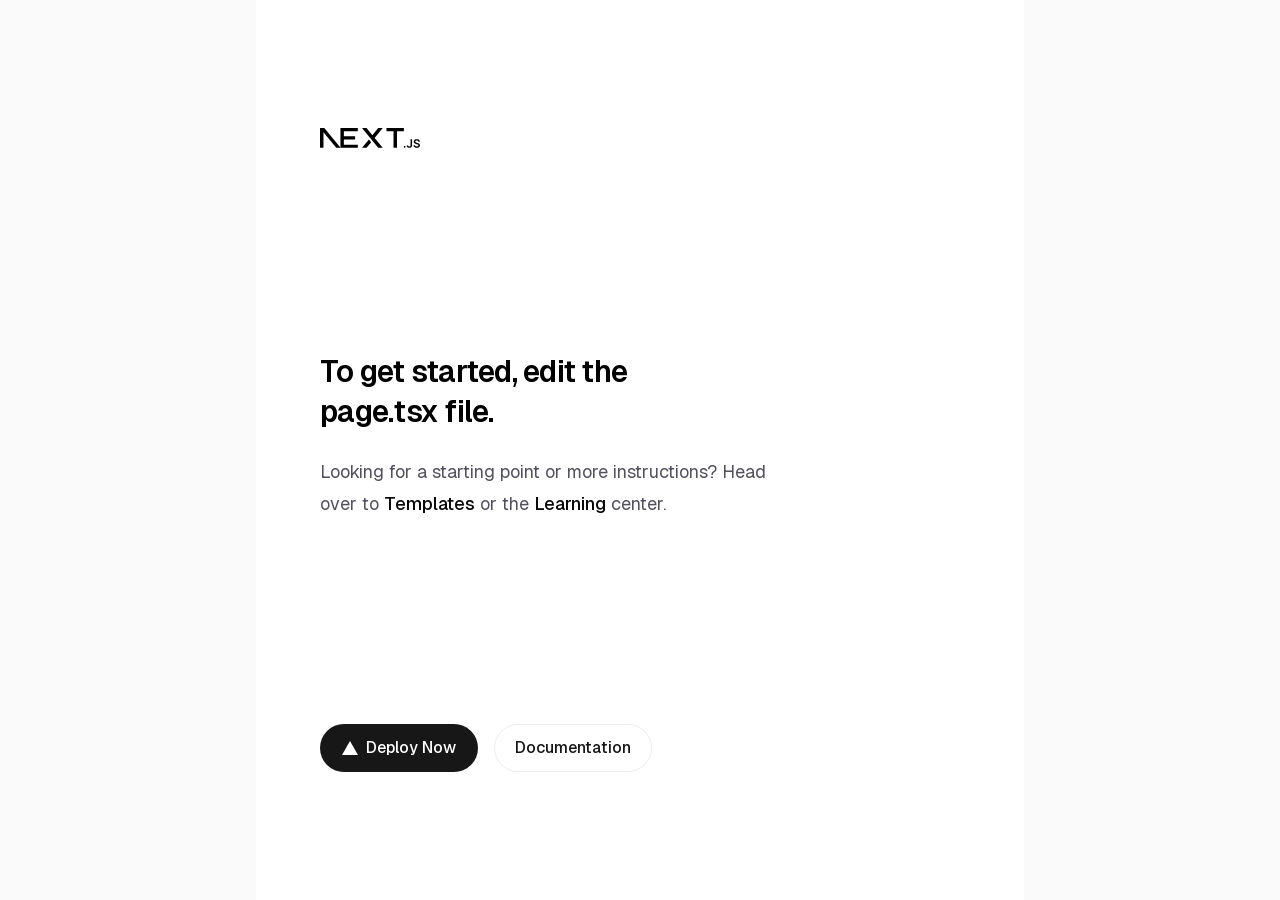
==== index.html @ 9a717e85 "initial commit" ====
<!DOCTYPE html><html lang="en" class="geist_a71539c9-module__T19VSG__variable geist_mono_8d43a2aa-module__8Li5zG__variable h-full antialiased"><head><meta charSet="utf-8"/><meta name="viewport" content="width=device-width, initial-scale=1"/><link rel="preload" href="/_next/static/media/797e433ab948586e-s.p.0.q-h669a_dqa.woff2" as="font" crossorigin="" type="font/woff2"/><link rel="preload" href="/_next/static/media/caa3a2e1cccd8315-s.p.16t1db8_9y2o~.woff2" as="font" crossorigin="" type="font/woff2"/><link rel="preload" as="image" href="/next.svg"/><link rel="stylesheet" href="/_next/static/chunks/0tuinfjbq9_8k.css" data-precedence="next"/><link rel="preload" as="script" fetchPriority="low" href="/_next/static/chunks/07qsjcelotpz8.js"/><script src="/_next/static/chunks/0camot511gpeb.js" async=""></script><script src="/_next/static/chunks/04a3tp7f_r.ow.js" async=""></script><script src="/_next/static/chunks/turbopack-0q1jw46a0~4~p.js" async=""></script><script src="/_next/static/chunks/02vbxvn2t~4_m.js" async=""></script><script src="/_next/static/chunks/0eilkfw7cb9hs.js" async=""></script><script src="/_next/static/chunks/0trkx97_bopdt.js" async=""></script><meta name="next-size-adjust" content=""/><title>Create Next App</title><meta name="description" content="Generated by create next app"/><link rel="icon" href="/favicon.ico?favicon.0x3dzn~oxb6tn.ico" sizes="256x256" type="image/x-icon"/><script src="/_next/static/chunks/03~yq9q893hmn.js" noModule=""></script></head><body class="min-h-full flex flex-col"><div hidden=""><!--$--><!--/$--></div><div class="flex flex-col flex-1 items-center justify-center bg-zinc-50 font-sans dark:bg-black"><main class="flex flex-1 w-full max-w-3xl flex-col items-center justify-between py-32 px-16 bg-white dark:bg-black sm:items-start"><img alt="Next.js logo" width="100" height="20" decoding="async" data-nimg="1" class="dark:invert" style="color:transparent" src="/next.svg"/><div class="flex flex-col items-center gap-6 text-center sm:items-start sm:text-left"><h1 class="max-w-xs text-3xl font-semibold leading-10 tracking-tight text-black dark:text-zinc-50">To get started, edit the page.tsx file.</h1><p class="max-w-md text-lg leading-8 text-zinc-600 dark:text-zinc-400">Looking for a starting point or more instructions? Head over to<!-- --> <a href="https://vercel.com/templates?framework=next.js&amp;utm_source=create-next-app&amp;utm_medium=appdir-template-tw&amp;utm_campaign=create-next-app" class="font-medium text-zinc-950 dark:text-zinc-50">Templates</a> <!-- -->or the<!-- --> <a href="https://nextjs.org/learn?utm_source=create-next-app&amp;utm_medium=appdir-template-tw&amp;utm_campaign=create-next-app" class="font-medium text-zinc-950 dark:text-zinc-50">Learning</a> <!-- -->center.</p></div><div class="flex flex-col gap-4 text-base font-medium sm:flex-row"><a class="flex h-12 w-full items-center justify-center gap-2 rounded-full bg-foreground px-5 text-background transition-colors hover:bg-[#383838] dark:hover:bg-[#ccc] md:w-[158px]" href="https://vercel.com/new?utm_source=create-next-app&amp;utm_medium=appdir-template-tw&amp;utm_campaign=create-next-app" target="_blank" rel="noopener noreferrer"><img alt="Vercel logomark" loading="lazy" width="16" height="16" decoding="async" data-nimg="1" class="dark:invert" style="color:transparent" src="/vercel.svg"/>Deploy Now</a><a class="flex h-12 w-full items-center justify-center rounded-full border border-solid border-black/[.08] px-5 transition-colors hover:border-transparent hover:bg-black/[.04] dark:border-white/[.145] dark:hover:bg-[#1a1a1a] md:w-[158px]" href="https://nextjs.org/docs?utm_source=create-next-app&amp;utm_medium=appdir-template-tw&amp;utm_campaign=create-next-app" target="_blank" rel="noopener noreferrer">Documentation</a></div></main></div><!--$--><!--/$--><script src="/_next/static/chunks/07qsjcelotpz8.js" id="_R_" async=""></script><script>(self.__next_f=self.__next_f||[]).push([0])</script><script>self.__next_f.push([1,"1:\"$Sreact.fragment\"\n2:I[52171,[\"/_next/static/chunks/02vbxvn2t~4_m.js\",\"/_next/static/chunks/0eilkfw7cb9hs.js\"],\"default\"]\n3:I[94079,[\"/_next/static/chunks/02vbxvn2t~4_m.js\",\"/_next/static/chunks/0eilkfw7cb9hs.js\"],\"default\"]\n4:I[94330,[\"/_next/static/chunks/02vbxvn2t~4_m.js\",\"/_next/static/chunks/0eilkfw7cb9hs.js\",\"/_next/static/chunks/0trkx97_bopdt.js\"],\"Image\"]\n8:I[15207,[\"/_next/static/chunks/02vbxvn2t~4_m.js\",\"/_next/static/chunks/0eilkfw7cb9hs.js\"],\"default\",1]\n:HL[\"/_next/static/chunks/0tuinfjbq9_8k.css\",\"style\"]\n:HL[\"/_next/static/media/797e433ab948586e-s.p.0.q-h669a_dqa.woff2\",\"font\",{\"crossOrigin\":\"\",\"type\":\"font/woff2\"}]\n:HL[\"/_next/static/media/caa3a2e1cccd8315-s.p.16t1db8_9y2o~.woff2\",\"font\",{\"crossOrigin\":\"\",\"type\":\"font/woff2\"}]\n"])</script><script>self.__next_f.push([1,"0:{\"P\":null,\"c\":[\"\",\"\"],\"q\":\"\",\"i\":false,\"f\":[[[\"\",{\"children\":[\"__PAGE__\",{}]},\"$undefined\",\"$undefined\",16],[[\"$\",\"$1\",\"c\",{\"children\":[[[\"$\",\"link\",\"0\",{\"rel\":\"stylesheet\",\"href\":\"/_next/static/chunks/0tuinfjbq9_8k.css\",\"precedence\":\"next\",\"crossOrigin\":\"$undefined\",\"nonce\":\"$undefined\"}],[\"$\",\"script\",\"script-0\",{\"src\":\"/_next/static/chunks/02vbxvn2t~4_m.js\",\"async\":true,\"nonce\":\"$undefined\"}],[\"$\",\"script\",\"script-1\",{\"src\":\"/_next/static/chunks/0eilkfw7cb9hs.js\",\"async\":true,\"nonce\":\"$undefined\"}]],[\"$\",\"html\",null,{\"lang\":\"en\",\"className\":\"geist_a71539c9-module__T19VSG__variable geist_mono_8d43a2aa-module__8Li5zG__variable h-full antialiased\",\"children\":[\"$\",\"body\",null,{\"className\":\"min-h-full flex flex-col\",\"children\":[\"$\",\"$L2\",null,{\"parallelRouterKey\":\"children\",\"error\":\"$undefined\",\"errorStyles\":\"$undefined\",\"errorScripts\":\"$undefined\",\"template\":[\"$\",\"$L3\",null,{}],\"templateStyles\":\"$undefined\",\"templateScripts\":\"$undefined\",\"notFound\":[[[\"$\",\"title\",null,{\"children\":\"404: This page could not be found.\"}],[\"$\",\"div\",null,{\"style\":{\"fontFamily\":\"system-ui,\\\"Segoe UI\\\",Roboto,Helvetica,Arial,sans-serif,\\\"Apple Color Emoji\\\",\\\"Segoe UI Emoji\\\"\",\"height\":\"100vh\",\"textAlign\":\"center\",\"display\":\"flex\",\"flexDirection\":\"column\",\"alignItems\":\"center\",\"justifyContent\":\"center\"},\"children\":[\"$\",\"div\",null,{\"children\":[[\"$\",\"style\",null,{\"dangerouslySetInnerHTML\":{\"__html\":\"body{color:#000;background:#fff;margin:0}.next-error-h1{border-right:1px solid rgba(0,0,0,.3)}@media (prefers-color-scheme:dark){body{color:#fff;background:#000}.next-error-h1{border-right:1px solid rgba(255,255,255,.3)}}\"}}],[\"$\",\"h1\",null,{\"className\":\"next-error-h1\",\"style\":{\"display\":\"inline-block\",\"margin\":\"0 20px 0 0\",\"padding\":\"0 23px 0 0\",\"fontSize\":24,\"fontWeight\":500,\"verticalAlign\":\"top\",\"lineHeight\":\"49px\"},\"children\":404}],[\"$\",\"div\",null,{\"style\":{\"display\":\"inline-block\"},\"children\":[\"$\",\"h2\",null,{\"style\":{\"fontSize\":14,\"fontWeight\":400,\"lineHeight\":\"49px\",\"margin\":0},\"children\":\"This page could not be found.\"}]}]]}]}]],[]],\"forbidden\":\"$undefined\",\"unauthorized\":\"$undefined\"}]}]}]]}],{\"children\":[[\"$\",\"$1\",\"c\",{\"children\":[[\"$\",\"div\",null,{\"className\":\"flex flex-col flex-1 items-center justify-center bg-zinc-50 font-sans dark:bg-black\",\"children\":[\"$\",\"main\",null,{\"className\":\"flex flex-1 w-full max-w-3xl flex-col items-center justify-between py-32 px-16 bg-white dark:bg-black sm:items-start\",\"children\":[[\"$\",\"$L4\",null,{\"className\":\"dark:invert\",\"src\":\"/next.svg\",\"alt\":\"Next.js logo\",\"width\":100,\"height\":20,\"priority\":true}],[\"$\",\"div\",null,{\"className\":\"flex flex-col items-center gap-6 text-center sm:items-start sm:text-left\",\"children\":[[\"$\",\"h1\",null,{\"className\":\"max-w-xs text-3xl font-semibold leading-10 tracking-tight text-black dark:text-zinc-50\",\"children\":\"To get started, edit the page.tsx file.\"}],[\"$\",\"p\",null,{\"className\":\"max-w-md text-lg leading-8 text-zinc-600 dark:text-zinc-400\",\"children\":[\"Looking for a starting point or more instructions? Head over to\",\" \",[\"$\",\"a\",null,{\"href\":\"https://vercel.com/templates?framework=next.js\u0026utm_source=create-next-app\u0026utm_medium=appdir-template-tw\u0026utm_campaign=create-next-app\",\"className\":\"font-medium text-zinc-950 dark:text-zinc-50\",\"children\":\"Templates\"}],\" \",\"or the\",\" \",[\"$\",\"a\",null,{\"href\":\"https://nextjs.org/learn?utm_source=create-next-app\u0026utm_medium=appdir-template-tw\u0026utm_campaign=create-next-app\",\"className\":\"font-medium text-zinc-950 dark:text-zinc-50\",\"children\":\"Learning\"}],\" \",\"center.\"]}]]}],[\"$\",\"div\",null,{\"className\":\"flex flex-col gap-4 text-base font-medium sm:flex-row\",\"children\":[[\"$\",\"a\",null,{\"className\":\"flex h-12 w-full items-center justify-center gap-2 rounded-full bg-foreground px-5 text-background transition-colors hover:bg-[#383838] dark:hover:bg-[#ccc] md:w-[158px]\",\"href\":\"https://vercel.com/new?utm_source=create-next-app\u0026utm_medium=appdir-template-tw\u0026utm_campaign=create-next-app\",\"target\":\"_blank\",\"rel\":\"noopener noreferrer\",\"children\":[[\"$\",\"$L4\",null,{\"className\":\"dark:invert\",\"src\":\"/vercel.svg\",\"alt\":\"Vercel logomark\",\"width\":16,\"height\":16}],\"Deploy Now\"]}],[\"$\",\"a\",null,{\"className\":\"flex h-12 w-full items-center justify-center rounded-full border border-solid border-black/[.08] px-5 transition-colors hover:border-transparent hover:bg-black/[.04] dark:border-white/[.145] dark:hover:bg-[#1a1a1a] md:w-[158px]\",\"href\":\"https://nextjs.org/docs?utm_source=create-next-app\u0026utm_medium=appdir-template-tw\u0026utm_campaign=create-next-app\",\"target\":\"_blank\",\"rel\":\"noopener noreferrer\",\"children\":\"Documentation\"}]]}]]}]}],[\"$L5\"],\"$L6\"]}],{},null,false,null]},null,false,null],\"$L7\",false]],\"m\":\"$undefined\",\"G\":[\"$8\",[\"$L9\"]],\"S\":true,\"h\":null,\"s\":\"$undefined\",\"l\":\"$undefined\",\"p\":\"$undefined\",\"d\":\"$undefined\",\"b\":\"wrKNnrdoHzdpOJZlGRaJ3\"}\n"])</script><script>self.__next_f.push([1,"a:I[82682,[\"/_next/static/chunks/02vbxvn2t~4_m.js\",\"/_next/static/chunks/0eilkfw7cb9hs.js\"],\"OutletBoundary\"]\nb:\"$Sreact.suspense\"\nd:I[82682,[\"/_next/static/chunks/02vbxvn2t~4_m.js\",\"/_next/static/chunks/0eilkfw7cb9hs.js\"],\"ViewportBoundary\"]\nf:I[82682,[\"/_next/static/chunks/02vbxvn2t~4_m.js\",\"/_next/static/chunks/0eilkfw7cb9hs.js\"],\"MetadataBoundary\"]\n5:[\"$\",\"script\",\"script-0\",{\"src\":\"/_next/static/chunks/0trkx97_bopdt.js\",\"async\":true,\"nonce\":\"$undefined\"}]\n6:[\"$\",\"$La\",null,{\"children\":[\"$\",\"$b\",null,{\"name\":\"Next.MetadataOutlet\",\"children\":\"$@c\"}]}]\n7:[\"$\",\"$1\",\"h\",{\"children\":[null,[\"$\",\"$Ld\",null,{\"children\":\"$Le\"}],[\"$\",\"div\",null,{\"hidden\":true,\"children\":[\"$\",\"$Lf\",null,{\"children\":[\"$\",\"$b\",null,{\"name\":\"Next.Metadata\",\"children\":\"$L10\"}]}]}],[\"$\",\"meta\",null,{\"name\":\"next-size-adjust\",\"content\":\"\"}]]}]\n9:[\"$\",\"link\",\"0\",{\"rel\":\"stylesheet\",\"href\":\"/_next/static/chunks/0tuinfjbq9_8k.css\",\"precedence\":\"next\",\"crossOrigin\":\"$undefined\",\"nonce\":\"$undefined\"}]\n"])</script><script>self.__next_f.push([1,"e:[[\"$\",\"meta\",\"0\",{\"charSet\":\"utf-8\"}],[\"$\",\"meta\",\"1\",{\"name\":\"viewport\",\"content\":\"width=device-width, initial-scale=1\"}]]\n"])</script><script>self.__next_f.push([1,"11:I[26424,[\"/_next/static/chunks/02vbxvn2t~4_m.js\",\"/_next/static/chunks/0eilkfw7cb9hs.js\"],\"IconMark\"]\nc:null\n10:[[\"$\",\"title\",\"0\",{\"children\":\"Create Next App\"}],[\"$\",\"meta\",\"1\",{\"name\":\"description\",\"content\":\"Generated by create next app\"}],[\"$\",\"link\",\"2\",{\"rel\":\"icon\",\"href\":\"/favicon.ico?favicon.0x3dzn~oxb6tn.ico\",\"sizes\":\"256x256\",\"type\":\"image/x-icon\"}],[\"$\",\"$L11\",\"3\",{}]]\n"])</script></body></html>
---- _next/static/chunks/0tuinfjbq9_8k.css ----
@font-face{font-family:Geist;font-style:normal;font-weight:100 900;font-display:swap;src:url(../media/8a480f0b521d4e75-s.06d3mdzz5bre_.woff2)format("woff2");unicode-range:U+301,U+400-45F,U+490-491,U+4B0-4B1,U+2116}@font-face{font-family:Geist;font-style:normal;font-weight:100 900;font-display:swap;src:url(../media/7178b3e590c64307-s.11.cyxs5p-0z~.woff2)format("woff2");unicode-range:U+100-2BA,U+2BD-2C5,U+2C7-2CC,U+2CE-2D7,U+2DD-2FF,U+304,U+308,U+329,U+1D00-1DBF,U+1E00-1E9F,U+1EF2-1EFF,U+2020,U+20A0-20AB,U+20AD-20C0,U+2113,U+2C60-2C7F,U+A720-A7FF}@font-face{font-family:Geist;font-style:normal;font-weight:100 900;font-display:swap;src:url(../media/caa3a2e1cccd8315-s.p.16t1db8_9y2o~.woff2)format("woff2");unicode-range:U+??,U+131,U+152-153,U+2BB-2BC,U+2C6,U+2DA,U+2DC,U+304,U+308,U+329,U+2000-206F,U+20AC,U+2122,U+2191,U+2193,U+2212,U+2215,U+FEFF,U+FFFD}@font-face{font-family:Geist Fallback;src:local(Arial);ascent-override:95.94%;descent-override:28.16%;line-gap-override:0.0%;size-adjust:104.76%}.geist_a71539c9-module__T19VSG__className{font-family:Geist,Geist Fallback;font-style:normal}.geist_a71539c9-module__T19VSG__variable{--font-geist-sans:"Geist", "Geist Fallback"}
@font-face{font-family:Geist Mono;font-style:normal;font-weight:100 900;font-display:swap;src:url(../media/4fa387ec64143e14-s.0q3udbd2bu5yp.woff2)format("woff2");unicode-range:U+301,U+400-45F,U+490-491,U+4B0-4B1,U+2116}@font-face{font-family:Geist Mono;font-style:normal;font-weight:100 900;font-display:swap;src:url(../media/bbc41e54d2fcbd21-s.0gw~uztddq1df.woff2)format("woff2");unicode-range:U+100-2BA,U+2BD-2C5,U+2C7-2CC,U+2CE-2D7,U+2DD-2FF,U+304,U+308,U+329,U+1D00-1DBF,U+1E00-1E9F,U+1EF2-1EFF,U+2020,U+20A0-20AB,U+20AD-20C0,U+2113,U+2C60-2C7F,U+A720-A7FF}@font-face{font-family:Geist Mono;font-style:normal;font-weight:100 900;font-display:swap;src:url(../media/797e433ab948586e-s.p.0.q-h669a_dqa.woff2)format("woff2");unicode-range:U+??,U+131,U+152-153,U+2BB-2BC,U+2C6,U+2DA,U+2DC,U+304,U+308,U+329,U+2000-206F,U+20AC,U+2122,U+2191,U+2193,U+2212,U+2215,U+FEFF,U+FFFD}@font-face{font-family:Geist Mono Fallback;src:local(Arial);ascent-override:74.67%;descent-override:21.92%;line-gap-override:0.0%;size-adjust:134.59%}.geist_mono_8d43a2aa-module__8Li5zG__className{font-family:Geist Mono,Geist Mono Fallback;font-style:normal}.geist_mono_8d43a2aa-module__8Li5zG__variable{--font-geist-mono:"Geist Mono", "Geist Mono Fallback"}
@layer properties{@supports (((-webkit-hyphens:none)) and (not (margin-trim:inline))) or ((-moz-orient:inline) and (not (color:rgb(from red r g b)))){*,:before,:after,::backdrop{--tw-space-y-reverse:0;--tw-border-style:solid;--tw-leading:initial;--tw-font-weight:initial;--tw-tracking:initial;--tw-blur:initial;--tw-brightness:initial;--tw-contrast:initial;--tw-grayscale:initial;--tw-hue-rotate:initial;--tw-invert:initial;--tw-opacity:initial;--tw-saturate:initial;--tw-sepia:initial;--tw-drop-shadow:initial;--tw-drop-shadow-color:initial;--tw-drop-shadow-alpha:100%;--tw-drop-shadow-size:initial}}}@layer theme{:root,:host{--color-red-200:#ffcaca;--color-red-800:#9f0712;--color-red-900:#82181a;--color-yellow-200:#fff085;--color-yellow-800:#874b00;--color-yellow-900:#733e0a;--color-zinc-50:#fafafa;--color-zinc-100:#f4f4f5;--color-zinc-200:#e4e4e7;--color-zinc-300:#d4d4d8;--color-zinc-400:#9f9fa9;--color-zinc-600:#52525c;--color-zinc-800:#27272a;--color-zinc-900:#18181b;--color-zinc-950:#09090b;--color-black:#000;--color-white:#fff;--spacing:.25rem;--container-xs:20rem;--container-md:28rem;--container-3xl:48rem;--container-6xl:72rem;--text-xs:.75rem;--text-xs--line-height:calc(1 / .75);--text-sm:.875rem;--text-sm--line-height:calc(1.25 / .875);--text-base:1rem;--text-base--line-height:calc(1.5 / 1);--text-lg:1.125rem;--text-lg--line-height:calc(1.75 / 1.125);--text-xl:1.25rem;--text-xl--line-height:calc(1.75 / 1.25);--text-2xl:1.5rem;--text-2xl--line-height:calc(2 / 1.5);--text-3xl:1.875rem;--text-3xl--line-height:calc(2.25 / 1.875);--font-weight-normal:400;--font-weight-medium:500;--font-weight-semibold:600;--tracking-tight:-.025em;--radius-lg:.5rem;--radius-xl:.75rem;--default-transition-duration:.15s;--default-transition-timing-function:cubic-bezier(.4, 0, .2, 1);--default-font-family:var(--font-geist-sans);--default-mono-font-family:var(--font-geist-mono)}@supports (color:lab(0% 0 0)){:root,:host{--color-red-200:lab(86.017% 19.8815 7.75869);--color-red-800:lab(33.7174% 55.8993 41.0293);--color-red-900:lab(28.5139% 44.5539 29.0463);--color-yellow-200:lab(94.3433% -5.00426 52.9663);--color-yellow-800:lab(38.7484% 23.5833 51.4916);--color-yellow-900:lab(32.3865% 21.1274 38.5958);--color-zinc-50:lab(98.26% 0 0);--color-zinc-100:lab(96.1634% .0993013 -.364029);--color-zinc-200:lab(90.6853% .399202 -1.45452);--color-zinc-300:lab(84.9837% .601262 -2.17985);--color-zinc-400:lab(65.6464% 1.53494 -5.42429);--color-zinc-600:lab(35.1166% 1.7821 -6.1173);--color-zinc-800:lab(15.7305% .613749 -2.16959);--color-zinc-900:lab(8.30603% .618212 -2.16573);--color-zinc-950:lab(2.51107% .242703 -.886115)}}}@layer base{*,:after,:before,::backdrop{box-sizing:border-box;border:0 solid;margin:0;padding:0}::file-selector-button{box-sizing:border-box;border:0 solid;margin:0;padding:0}html,:host{-webkit-text-size-adjust:100%;tab-size:4;line-height:1.5;font-family:var(--default-font-family,ui-sans-serif, system-ui, sans-serif, "Apple Color Emoji", "Segoe UI Emoji", "Segoe UI Symbol", "Noto Color Emoji");font-feature-settings:var(--default-font-feature-settings,normal);font-variation-settings:var(--default-font-variation-settings,normal);-webkit-tap-highlight-color:transparent}hr{height:0;color:inherit;border-top-width:1px}abbr:where([title]){-webkit-text-decoration:underline dotted;text-decoration:underline dotted}h1,h2,h3,h4,h5,h6{font-size:inherit;font-weight:inherit}a{color:inherit;-webkit-text-decoration:inherit;-webkit-text-decoration:inherit;-webkit-text-decoration:inherit;-webkit-text-decoration:inherit;text-decoration:inherit}b,strong{font-weight:bolder}code,kbd,samp,pre{font-family:var(--default-mono-font-family,ui-monospace, SFMono-Regular, Menlo, Monaco, Consolas, "Liberation Mono", "Courier New", monospace);font-feature-settings:var(--default-mono-font-feature-settings,normal);font-variation-settings:var(--default-mono-font-variation-settings,normal);font-size:1em}small{font-size:80%}sub,sup{vertical-align:baseline;font-size:75%;line-height:0;position:relative}sub{bottom:-.25em}sup{top:-.5em}table{text-indent:0;border-color:inherit;border-collapse:collapse}:-moz-focusring{outline:auto}progress{vertical-align:baseline}summary{display:list-item}ol,ul,menu{list-style:none}img,svg,video,canvas,audio,iframe,embed,object{vertical-align:middle;display:block}img,video{max-width:100%;height:auto}button,input,select,optgroup,textarea{font:inherit;font-feature-settings:inherit;font-variation-settings:inherit;letter-spacing:inherit;color:inherit;opacity:1;background-color:#0000;border-radius:0}::file-selector-button{font:inherit;font-feature-settings:inherit;font-variation-settings:inherit;letter-spacing:inherit;color:inherit;opacity:1;background-color:#0000;border-radius:0}:where(select:is([multiple],[size])) optgroup{font-weight:bolder}:where(select:is([multiple],[size])) optgroup option{padding-inline-start:20px}::file-selector-button{margin-inline-end:4px}::placeholder{opacity:1}@supports (not ((-webkit-appearance:-apple-pay-button))) or (contain-intrinsic-size:1px){::placeholder{color:currentColor}@supports (color:color-mix(in lab, red, red)){::placeholder{color:color-mix(in oklab, currentcolor 50%, transparent)}}}textarea{resize:vertical}::-webkit-search-decoration{-webkit-appearance:none}::-webkit-date-and-time-value{min-height:1lh;text-align:inherit}::-webkit-datetime-edit{display:inline-flex}::-webkit-datetime-edit-fields-wrapper{padding:0}::-webkit-datetime-edit{padding-block:0}::-webkit-datetime-edit-year-field{padding-block:0}::-webkit-datetime-edit-month-field{padding-block:0}::-webkit-datetime-edit-day-field{padding-block:0}::-webkit-datetime-edit-hour-field{padding-block:0}::-webkit-datetime-edit-minute-field{padding-block:0}::-webkit-datetime-edit-second-field{padding-block:0}::-webkit-datetime-edit-millisecond-field{padding-block:0}::-webkit-datetime-edit-meridiem-field{padding-block:0}::-webkit-calendar-picker-indicator{line-height:1}:-moz-ui-invalid{box-shadow:none}button,input:where([type=button],[type=reset],[type=submit]){appearance:button}::file-selector-button{appearance:button}::-webkit-inner-spin-button{height:auto}::-webkit-outer-spin-button{height:auto}[hidden]:where(:not([hidden=until-found])){display:none!important}}@layer components;@layer utilities{.start{inset-inline-start:var(--spacing)}.mx-auto{margin-inline:auto}.mt-1{margin-top:calc(var(--spacing) * 1)}.mt-2{margin-top:calc(var(--spacing) * 2)}.mt-3{margin-top:calc(var(--spacing) * 3)}.mt-4{margin-top:calc(var(--spacing) * 4)}.mt-5{margin-top:calc(var(--spacing) * 5)}.mt-6{margin-top:calc(var(--spacing) * 6)}.mb-2{margin-bottom:calc(var(--spacing) * 2)}.mb-3{margin-bottom:calc(var(--spacing) * 3)}.flex{display:flex}.grid{display:grid}.hidden{display:none}.h-9{height:calc(var(--spacing) * 9)}.h-10{height:calc(var(--spacing) * 10)}.h-11{height:calc(var(--spacing) * 11)}.h-12{height:calc(var(--spacing) * 12)}.h-full{height:100%}.min-h-full{min-height:100%}.min-h-screen{min-height:100vh}.w-\[320px\]{width:320px}.w-full{width:100%}.max-w-3xl{max-width:var(--container-3xl)}.max-w-6xl{max-width:var(--container-6xl)}.max-w-md{max-width:var(--container-md)}.max-w-xs{max-width:var(--container-xs)}.min-w-\[700px\]{min-width:700px}.flex-1{flex:1}.border-collapse{border-collapse:collapse}.grid-cols-1{grid-template-columns:repeat(1,minmax(0,1fr))}.grid-cols-4{grid-template-columns:repeat(4,minmax(0,1fr))}.flex-col{flex-direction:column}.items-center{align-items:center}.items-start{align-items:flex-start}.justify-between{justify-content:space-between}.justify-center{justify-content:center}.justify-end{justify-content:flex-end}.gap-2{gap:calc(var(--spacing) * 2)}.gap-3{gap:calc(var(--spacing) * 3)}.gap-4{gap:calc(var(--spacing) * 4)}.gap-6{gap:calc(var(--spacing) * 6)}:where(.space-y-2>:not(:last-child)){--tw-space-y-reverse:0;margin-block-start:calc(calc(var(--spacing) * 2) * var(--tw-space-y-reverse));margin-block-end:calc(calc(var(--spacing) * 2) * calc(1 - var(--tw-space-y-reverse)))}:where(.space-y-3>:not(:last-child)){--tw-space-y-reverse:0;margin-block-start:calc(calc(var(--spacing) * 3) * var(--tw-space-y-reverse));margin-block-end:calc(calc(var(--spacing) * 3) * calc(1 - var(--tw-space-y-reverse)))}.overflow-auto{overflow:auto}.rounded-full{border-radius:3.40282e38px}.rounded-lg{border-radius:var(--radius-lg)}.rounded-xl{border-radius:var(--radius-xl)}.border{border-style:var(--tw-border-style);border-width:1px}.border-t{border-top-style:var(--tw-border-style);border-top-width:1px}.border-solid{--tw-border-style:solid;border-style:solid}.border-black\/\[\.08\]{border-color:#00000014}@supports (color:color-mix(in lab, red, red)){.border-black\/\[\.08\]{border-color:color-mix(in oklab, var(--color-black) 8%, transparent)}}.border-red-800\/60{border-color:#9f071299}@supports (color:color-mix(in lab, red, red)){.border-red-800\/60{border-color:color-mix(in oklab, var(--color-red-800) 60%, transparent)}}.border-yellow-800\/60{border-color:#874b0099}@supports (color:color-mix(in lab, red, red)){.border-yellow-800\/60{border-color:color-mix(in oklab, var(--color-yellow-800) 60%, transparent)}}.border-zinc-800{border-color:var(--color-zinc-800)}.border-zinc-900{border-color:var(--color-zinc-900)}.bg-foreground{background-color:var(--foreground)}.bg-red-900\/20{background-color:#82181a33}@supports (color:color-mix(in lab, red, red)){.bg-red-900\/20{background-color:color-mix(in oklab, var(--color-red-900) 20%, transparent)}}.bg-white{background-color:var(--color-white)}.bg-yellow-900\/20{background-color:#733e0a33}@supports (color:color-mix(in lab, red, red)){.bg-yellow-900\/20{background-color:color-mix(in oklab, var(--color-yellow-900) 20%, transparent)}}.bg-zinc-50{background-color:var(--color-zinc-50)}.bg-zinc-800{background-color:var(--color-zinc-800)}.bg-zinc-900{background-color:var(--color-zinc-900)}.bg-zinc-950{background-color:var(--color-zinc-950)}.p-3{padding:calc(var(--spacing) * 3)}.p-4{padding:calc(var(--spacing) * 4)}.p-6{padding:calc(var(--spacing) * 6)}.px-3{padding-inline:calc(var(--spacing) * 3)}.px-4{padding-inline:calc(var(--spacing) * 4)}.px-5{padding-inline:calc(var(--spacing) * 5)}.px-6{padding-inline:calc(var(--spacing) * 6)}.px-16{padding-inline:calc(var(--spacing) * 16)}.py-4{padding-block:calc(var(--spacing) * 4)}.py-8{padding-block:calc(var(--spacing) * 8)}.py-32{padding-block:calc(var(--spacing) * 32)}.text-center{text-align:center}.text-left{text-align:left}.text-right{text-align:right}.font-sans{font-family:var(--font-geist-sans)}.text-2xl{font-size:var(--text-2xl);line-height:var(--tw-leading,var(--text-2xl--line-height))}.text-3xl{font-size:var(--text-3xl);line-height:var(--tw-leading,var(--text-3xl--line-height))}.text-base{font-size:var(--text-base);line-height:var(--tw-leading,var(--text-base--line-height))}.text-lg{font-size:var(--text-lg);line-height:var(--tw-leading,var(--text-lg--line-height))}.text-sm{font-size:var(--text-sm);line-height:var(--tw-leading,var(--text-sm--line-height))}.text-xl{font-size:var(--text-xl);line-height:var(--tw-leading,var(--text-xl--line-height))}.text-xs{font-size:var(--text-xs);line-height:var(--tw-leading,var(--text-xs--line-height))}.leading-8{--tw-leading:calc(var(--spacing) * 8);line-height:calc(var(--spacing) * 8)}.leading-10{--tw-leading:calc(var(--spacing) * 10);line-height:calc(var(--spacing) * 10)}.font-medium{--tw-font-weight:var(--font-weight-medium);font-weight:var(--font-weight-medium)}.font-normal{--tw-font-weight:var(--font-weight-normal);font-weight:var(--font-weight-normal)}.font-semibold{--tw-font-weight:var(--font-weight-semibold);font-weight:var(--font-weight-semibold)}.tracking-tight{--tw-tracking:var(--tracking-tight);letter-spacing:var(--tracking-tight)}.text-background{color:var(--background)}.text-black{color:var(--color-black)}.text-red-200{color:var(--color-red-200)}.text-white{color:var(--color-white)}.text-yellow-200{color:var(--color-yellow-200)}.text-zinc-100{color:var(--color-zinc-100)}.text-zinc-200{color:var(--color-zinc-200)}.text-zinc-300{color:var(--color-zinc-300)}.text-zinc-400{color:var(--color-zinc-400)}.text-zinc-600{color:var(--color-zinc-600)}.text-zinc-950{color:var(--color-zinc-950)}.antialiased{-webkit-font-smoothing:antialiased;-moz-osx-font-smoothing:grayscale}.transition-colors{transition-property:color,background-color,border-color,outline-color,text-decoration-color,fill,stroke,--tw-gradient-from,--tw-gradient-via,--tw-gradient-to;transition-timing-function:var(--tw-ease,var(--default-transition-timing-function));transition-duration:var(--tw-duration,var(--default-transition-duration))}@media (hover:hover){.hover\:border-transparent:hover{border-color:#0000}.hover\:bg-\[\#383838\]:hover{background-color:#383838}.hover\:bg-black\/\[\.04\]:hover{background-color:#0000000a}@supports (color:color-mix(in lab, red, red)){.hover\:bg-black\/\[\.04\]:hover{background-color:color-mix(in oklab, var(--color-black) 4%, transparent)}}.hover\:bg-zinc-800:hover{background-color:var(--color-zinc-800)}}.disabled\:opacity-50:disabled{opacity:.5}@media (min-width:40rem){.sm\:flex-row{flex-direction:row}.sm\:items-start{align-items:flex-start}.sm\:text-left{text-align:left}}@media (min-width:48rem){.md\:col-span-1{grid-column:span 1/span 1}.md\:w-\[158px\]{width:158px}.md\:grid-cols-2{grid-template-columns:repeat(2,minmax(0,1fr))}.md\:grid-cols-3{grid-template-columns:repeat(3,minmax(0,1fr))}}@media (min-width:64rem){.lg\:col-span-1{grid-column:span 1/span 1}.lg\:grid-cols-3{grid-template-columns:repeat(3,minmax(0,1fr))}}@media (prefers-color-scheme:dark){.dark\:border-white\/\[\.145\]{border-color:#ffffff25}@supports (color:color-mix(in lab, red, red)){.dark\:border-white\/\[\.145\]{border-color:color-mix(in oklab, var(--color-white) 14.5%, transparent)}}.dark\:bg-black{background-color:var(--color-black)}.dark\:text-zinc-50{color:var(--color-zinc-50)}.dark\:text-zinc-400{color:var(--color-zinc-400)}.dark\:invert{--tw-invert:invert(100%);filter:var(--tw-blur,) var(--tw-brightness,) var(--tw-contrast,) var(--tw-grayscale,) var(--tw-hue-rotate,) var(--tw-invert,) var(--tw-saturate,) var(--tw-sepia,) var(--tw-drop-shadow,)}@media (hover:hover){.dark\:hover\:bg-\[\#1a1a1a\]:hover{background-color:#1a1a1a}.dark\:hover\:bg-\[\#ccc\]:hover{background-color:#ccc}}}}:root{--background:#fff;--foreground:#171717}@media (prefers-color-scheme:dark){:root{--background:#0a0a0a;--foreground:#ededed}}body{background:var(--background);color:var(--foreground);font-family:Arial,Helvetica,sans-serif}@property --tw-space-y-reverse{syntax:"*";inherits:false;initial-value:0}@property --tw-border-style{syntax:"*";inherits:false;initial-value:solid}@property --tw-leading{syntax:"*";inherits:false}@property --tw-font-weight{syntax:"*";inherits:false}@property --tw-tracking{syntax:"*";inherits:false}@property --tw-blur{syntax:"*";inherits:false}@property --tw-brightness{syntax:"*";inherits:false}@property --tw-contrast{syntax:"*";inherits:false}@property --tw-grayscale{syntax:"*";inherits:false}@property --tw-hue-rotate{syntax:"*";inherits:false}@property --tw-invert{syntax:"*";inherits:false}@property --tw-opacity{syntax:"*";inherits:false}@property --tw-saturate{syntax:"*";inherits:false}@property --tw-sepia{syntax:"*";inherits:false}@property --tw-drop-shadow{syntax:"*";inherits:false}@property --tw-drop-shadow-color{syntax:"*";inherits:false}@property --tw-drop-shadow-alpha{syntax:"<percentage>";inherits:false;initial-value:100%}@property --tw-drop-shadow-size{syntax:"*";inherits:false}
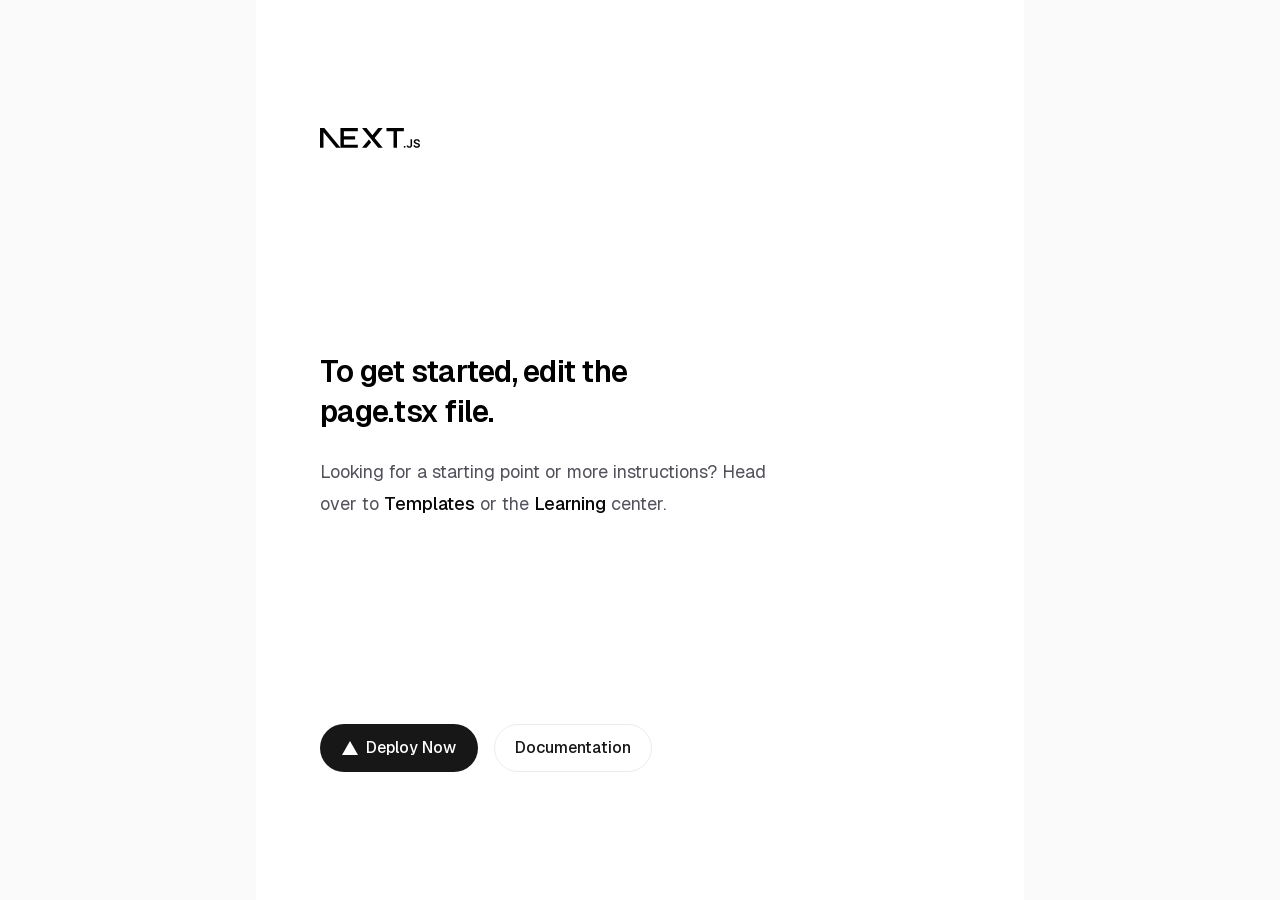
==== commit e5582180: "update" ====
--- a/index.html
+++ b/index.html
@@ -1 +1 @@
-<!DOCTYPE html><html lang="en" class="geist_a71539c9-module__T19VSG__variable geist_mono_8d43a2aa-module__8Li5zG__variable h-full antialiased"><head><meta charSet="utf-8"/><meta name="viewport" content="width=device-width, initial-scale=1"/><link rel="preload" href="/_next/static/media/797e433ab948586e-s.p.0.q-h669a_dqa.woff2" as="font" crossorigin="" type="font/woff2"/><link rel="preload" href="/_next/static/media/caa3a2e1cccd8315-s.p.16t1db8_9y2o~.woff2" as="font" crossorigin="" type="font/woff2"/><link rel="preload" as="image" href="/next.svg"/><link rel="stylesheet" href="/_next/static/chunks/0tuinfjbq9_8k.css" data-precedence="next"/><link rel="preload" as="script" fetchPriority="low" href="/_next/static/chunks/07qsjcelotpz8.js"/><script src="/_next/static/chunks/0camot511gpeb.js" async=""></script><script src="/_next/static/chunks/04a3tp7f_r.ow.js" async=""></script><script src="/_next/static/chunks/turbopack-0q1jw46a0~4~p.js" async=""></script><script src="/_next/static/chunks/02vbxvn2t~4_m.js" async=""></script><script src="/_next/static/chunks/0eilkfw7cb9hs.js" async=""></script><script src="/_next/static/chunks/0trkx97_bopdt.js" async=""></script><meta name="next-size-adjust" content=""/><title>Create Next App</title><meta name="description" content="Generated by create next app"/><link rel="icon" href="/favicon.ico?favicon.0x3dzn~oxb6tn.ico" sizes="256x256" type="image/x-icon"/><script src="/_next/static/chunks/03~yq9q893hmn.js" noModule=""></script></head><body class="min-h-full flex flex-col"><div hidden=""><!--$--><!--/$--></div><div class="flex flex-col flex-1 items-center justify-center bg-zinc-50 font-sans dark:bg-black"><main class="flex flex-1 w-full max-w-3xl flex-col items-center justify-between py-32 px-16 bg-white dark:bg-black sm:items-start"><img alt="Next.js logo" width="100" height="20" decoding="async" data-nimg="1" class="dark:invert" style="color:transparent" src="/next.svg"/><div class="flex flex-col items-center gap-6 text-center sm:items-start sm:text-left"><h1 class="max-w-xs text-3xl font-semibold leading-10 tracking-tight text-black dark:text-zinc-50">To get started, edit the page.tsx file.</h1><p class="max-w-md text-lg leading-8 text-zinc-600 dark:text-zinc-400">Looking for a starting point or more instructions? Head over to<!-- --> <a href="https://vercel.com/templates?framework=next.js&amp;utm_source=create-next-app&amp;utm_medium=appdir-template-tw&amp;utm_campaign=create-next-app" class="font-medium text-zinc-950 dark:text-zinc-50">Templates</a> <!-- -->or the<!-- --> <a href="https://nextjs.org/learn?utm_source=create-next-app&amp;utm_medium=appdir-template-tw&amp;utm_campaign=create-next-app" class="font-medium text-zinc-950 dark:text-zinc-50">Learning</a> <!-- -->center.</p></div><div class="flex flex-col gap-4 text-base font-medium sm:flex-row"><a class="flex h-12 w-full items-center justify-center gap-2 rounded-full bg-foreground px-5 text-background transition-colors hover:bg-[#383838] dark:hover:bg-[#ccc] md:w-[158px]" href="https://vercel.com/new?utm_source=create-next-app&amp;utm_medium=appdir-template-tw&amp;utm_campaign=create-next-app" target="_blank" rel="noopener noreferrer"><img alt="Vercel logomark" loading="lazy" width="16" height="16" decoding="async" data-nimg="1" class="dark:invert" style="color:transparent" src="/vercel.svg"/>Deploy Now</a><a class="flex h-12 w-full items-center justify-center rounded-full border border-solid border-black/[.08] px-5 transition-colors hover:border-transparent hover:bg-black/[.04] dark:border-white/[.145] dark:hover:bg-[#1a1a1a] md:w-[158px]" href="https://nextjs.org/docs?utm_source=create-next-app&amp;utm_medium=appdir-template-tw&amp;utm_campaign=create-next-app" target="_blank" rel="noopener noreferrer">Documentation</a></div></main></div><!--$--><!--/$--><script src="/_next/static/chunks/07qsjcelotpz8.js" id="_R_" async=""></script><script>(self.__next_f=self.__next_f||[]).push([0])</script><script>self.__next_f.push([1,"1:\"$Sreact.fragment\"\n2:I[52171,[\"/_next/static/chunks/02vbxvn2t~4_m.js\",\"/_next/static/chunks/0eilkfw7cb9hs.js\"],\"default\"]\n3:I[94079,[\"/_next/static/chunks/02vbxvn2t~4_m.js\",\"/_next/static/chunks/0eilkfw7cb9hs.js\"],\"default\"]\n4:I[94330,[\"/_next/static/chunks/02vbxvn2t~4_m.js\",\"/_next/static/chunks/0eilkfw7cb9hs.js\",\"/_next/static/chunks/0trkx97_bopdt.js\"],\"Image\"]\n8:I[15207,[\"/_next/static/chunks/02vbxvn2t~4_m.js\",\"/_next/static/chunks/0eilkfw7cb9hs.js\"],\"default\",1]\n:HL[\"/_next/static/chunks/0tuinfjbq9_8k.css\",\"style\"]\n:HL[\"/_next/static/media/797e433ab948586e-s.p.0.q-h669a_dqa.woff2\",\"font\",{\"crossOrigin\":\"\",\"type\":\"font/woff2\"}]\n:HL[\"/_next/static/media/caa3a2e1cccd8315-s.p.16t1db8_9y2o~.woff2\",\"font\",{\"crossOrigin\":\"\",\"type\":\"font/woff2\"}]\n"])</script><script>self.__next_f.push([1,"0:{\"P\":null,\"c\":[\"\",\"\"],\"q\":\"\",\"i\":false,\"f\":[[[\"\",{\"children\":[\"__PAGE__\",{}]},\"$undefined\",\"$undefined\",16],[[\"$\",\"$1\",\"c\",{\"children\":[[[\"$\",\"link\",\"0\",{\"rel\":\"stylesheet\",\"href\":\"/_next/static/chunks/0tuinfjbq9_8k.css\",\"precedence\":\"next\",\"crossOrigin\":\"$undefined\",\"nonce\":\"$undefined\"}],[\"$\",\"script\",\"script-0\",{\"src\":\"/_next/static/chunks/02vbxvn2t~4_m.js\",\"async\":true,\"nonce\":\"$undefined\"}],[\"$\",\"script\",\"script-1\",{\"src\":\"/_next/static/chunks/0eilkfw7cb9hs.js\",\"async\":true,\"nonce\":\"$undefined\"}]],[\"$\",\"html\",null,{\"lang\":\"en\",\"className\":\"geist_a71539c9-module__T19VSG__variable geist_mono_8d43a2aa-module__8Li5zG__variable h-full antialiased\",\"children\":[\"$\",\"body\",null,{\"className\":\"min-h-full flex flex-col\",\"children\":[\"$\",\"$L2\",null,{\"parallelRouterKey\":\"children\",\"error\":\"$undefined\",\"errorStyles\":\"$undefined\",\"errorScripts\":\"$undefined\",\"template\":[\"$\",\"$L3\",null,{}],\"templateStyles\":\"$undefined\",\"templateScripts\":\"$undefined\",\"notFound\":[[[\"$\",\"title\",null,{\"children\":\"404: This page could not be found.\"}],[\"$\",\"div\",null,{\"style\":{\"fontFamily\":\"system-ui,\\\"Segoe UI\\\",Roboto,Helvetica,Arial,sans-serif,\\\"Apple Color Emoji\\\",\\\"Segoe UI Emoji\\\"\",\"height\":\"100vh\",\"textAlign\":\"center\",\"display\":\"flex\",\"flexDirection\":\"column\",\"alignItems\":\"center\",\"justifyContent\":\"center\"},\"children\":[\"$\",\"div\",null,{\"children\":[[\"$\",\"style\",null,{\"dangerouslySetInnerHTML\":{\"__html\":\"body{color:#000;background:#fff;margin:0}.next-error-h1{border-right:1px solid rgba(0,0,0,.3)}@media (prefers-color-scheme:dark){body{color:#fff;background:#000}.next-error-h1{border-right:1px solid rgba(255,255,255,.3)}}\"}}],[\"$\",\"h1\",null,{\"className\":\"next-error-h1\",\"style\":{\"display\":\"inline-block\",\"margin\":\"0 20px 0 0\",\"padding\":\"0 23px 0 0\",\"fontSize\":24,\"fontWeight\":500,\"verticalAlign\":\"top\",\"lineHeight\":\"49px\"},\"children\":404}],[\"$\",\"div\",null,{\"style\":{\"display\":\"inline-block\"},\"children\":[\"$\",\"h2\",null,{\"style\":{\"fontSize\":14,\"fontWeight\":400,\"lineHeight\":\"49px\",\"margin\":0},\"children\":\"This page could not be found.\"}]}]]}]}]],[]],\"forbidden\":\"$undefined\",\"unauthorized\":\"$undefined\"}]}]}]]}],{\"children\":[[\"$\",\"$1\",\"c\",{\"children\":[[\"$\",\"div\",null,{\"className\":\"flex flex-col flex-1 items-center justify-center bg-zinc-50 font-sans dark:bg-black\",\"children\":[\"$\",\"main\",null,{\"className\":\"flex flex-1 w-full max-w-3xl flex-col items-center justify-between py-32 px-16 bg-white dark:bg-black sm:items-start\",\"children\":[[\"$\",\"$L4\",null,{\"className\":\"dark:invert\",\"src\":\"/next.svg\",\"alt\":\"Next.js logo\",\"width\":100,\"height\":20,\"priority\":true}],[\"$\",\"div\",null,{\"className\":\"flex flex-col items-center gap-6 text-center sm:items-start sm:text-left\",\"children\":[[\"$\",\"h1\",null,{\"className\":\"max-w-xs text-3xl font-semibold leading-10 tracking-tight text-black dark:text-zinc-50\",\"children\":\"To get started, edit the page.tsx file.\"}],[\"$\",\"p\",null,{\"className\":\"max-w-md text-lg leading-8 text-zinc-600 dark:text-zinc-400\",\"children\":[\"Looking for a starting point or more instructions? Head over to\",\" \",[\"$\",\"a\",null,{\"href\":\"https://vercel.com/templates?framework=next.js\u0026utm_source=create-next-app\u0026utm_medium=appdir-template-tw\u0026utm_campaign=create-next-app\",\"className\":\"font-medium text-zinc-950 dark:text-zinc-50\",\"children\":\"Templates\"}],\" \",\"or the\",\" \",[\"$\",\"a\",null,{\"href\":\"https://nextjs.org/learn?utm_source=create-next-app\u0026utm_medium=appdir-template-tw\u0026utm_campaign=create-next-app\",\"className\":\"font-medium text-zinc-950 dark:text-zinc-50\",\"children\":\"Learning\"}],\" \",\"center.\"]}]]}],[\"$\",\"div\",null,{\"className\":\"flex flex-col gap-4 text-base font-medium sm:flex-row\",\"children\":[[\"$\",\"a\",null,{\"className\":\"flex h-12 w-full items-center justify-center gap-2 rounded-full bg-foreground px-5 text-background transition-colors hover:bg-[#383838] dark:hover:bg-[#ccc] md:w-[158px]\",\"href\":\"https://vercel.com/new?utm_source=create-next-app\u0026utm_medium=appdir-template-tw\u0026utm_campaign=create-next-app\",\"target\":\"_blank\",\"rel\":\"noopener noreferrer\",\"children\":[[\"$\",\"$L4\",null,{\"className\":\"dark:invert\",\"src\":\"/vercel.svg\",\"alt\":\"Vercel logomark\",\"width\":16,\"height\":16}],\"Deploy Now\"]}],[\"$\",\"a\",null,{\"className\":\"flex h-12 w-full items-center justify-center rounded-full border border-solid border-black/[.08] px-5 transition-colors hover:border-transparent hover:bg-black/[.04] dark:border-white/[.145] dark:hover:bg-[#1a1a1a] md:w-[158px]\",\"href\":\"https://nextjs.org/docs?utm_source=create-next-app\u0026utm_medium=appdir-template-tw\u0026utm_campaign=create-next-app\",\"target\":\"_blank\",\"rel\":\"noopener noreferrer\",\"children\":\"Documentation\"}]]}]]}]}],[\"$L5\"],\"$L6\"]}],{},null,false,null]},null,false,null],\"$L7\",false]],\"m\":\"$undefined\",\"G\":[\"$8\",[\"$L9\"]],\"S\":true,\"h\":null,\"s\":\"$undefined\",\"l\":\"$undefined\",\"p\":\"$undefined\",\"d\":\"$undefined\",\"b\":\"wrKNnrdoHzdpOJZlGRaJ3\"}\n"])</script><script>self.__next_f.push([1,"a:I[82682,[\"/_next/static/chunks/02vbxvn2t~4_m.js\",\"/_next/static/chunks/0eilkfw7cb9hs.js\"],\"OutletBoundary\"]\nb:\"$Sreact.suspense\"\nd:I[82682,[\"/_next/static/chunks/02vbxvn2t~4_m.js\",\"/_next/static/chunks/0eilkfw7cb9hs.js\"],\"ViewportBoundary\"]\nf:I[82682,[\"/_next/static/chunks/02vbxvn2t~4_m.js\",\"/_next/static/chunks/0eilkfw7cb9hs.js\"],\"MetadataBoundary\"]\n5:[\"$\",\"script\",\"script-0\",{\"src\":\"/_next/static/chunks/0trkx97_bopdt.js\",\"async\":true,\"nonce\":\"$undefined\"}]\n6:[\"$\",\"$La\",null,{\"children\":[\"$\",\"$b\",null,{\"name\":\"Next.MetadataOutlet\",\"children\":\"$@c\"}]}]\n7:[\"$\",\"$1\",\"h\",{\"children\":[null,[\"$\",\"$Ld\",null,{\"children\":\"$Le\"}],[\"$\",\"div\",null,{\"hidden\":true,\"children\":[\"$\",\"$Lf\",null,{\"children\":[\"$\",\"$b\",null,{\"name\":\"Next.Metadata\",\"children\":\"$L10\"}]}]}],[\"$\",\"meta\",null,{\"name\":\"next-size-adjust\",\"content\":\"\"}]]}]\n9:[\"$\",\"link\",\"0\",{\"rel\":\"stylesheet\",\"href\":\"/_next/static/chunks/0tuinfjbq9_8k.css\",\"precedence\":\"next\",\"crossOrigin\":\"$undefined\",\"nonce\":\"$undefined\"}]\n"])</script><script>self.__next_f.push([1,"e:[[\"$\",\"meta\",\"0\",{\"charSet\":\"utf-8\"}],[\"$\",\"meta\",\"1\",{\"name\":\"viewport\",\"content\":\"width=device-width, initial-scale=1\"}]]\n"])</script><script>self.__next_f.push([1,"11:I[26424,[\"/_next/static/chunks/02vbxvn2t~4_m.js\",\"/_next/static/chunks/0eilkfw7cb9hs.js\"],\"IconMark\"]\nc:null\n10:[[\"$\",\"title\",\"0\",{\"children\":\"Create Next App\"}],[\"$\",\"meta\",\"1\",{\"name\":\"description\",\"content\":\"Generated by create next app\"}],[\"$\",\"link\",\"2\",{\"rel\":\"icon\",\"href\":\"/favicon.ico?favicon.0x3dzn~oxb6tn.ico\",\"sizes\":\"256x256\",\"type\":\"image/x-icon\"}],[\"$\",\"$L11\",\"3\",{}]]\n"])</script></body></html>+<!DOCTYPE html><html lang="en" class="geist_a71539c9-module__T19VSG__variable geist_mono_8d43a2aa-module__8Li5zG__variable h-full antialiased"><head><meta charSet="utf-8"/><meta name="viewport" content="width=device-width, initial-scale=1"/><link rel="preload" href="/_next/static/media/797e433ab948586e-s.p.0.q-h669a_dqa.woff2" as="font" crossorigin="" type="font/woff2"/><link rel="preload" href="/_next/static/media/caa3a2e1cccd8315-s.p.16t1db8_9y2o~.woff2" as="font" crossorigin="" type="font/woff2"/><link rel="preload" as="image" href="/next.svg"/><link rel="stylesheet" href="/_next/static/chunks/0tuinfjbq9_8k.css" data-precedence="next"/><link rel="preload" as="script" fetchPriority="low" href="/_next/static/chunks/07qsjcelotpz8.js"/><script src="/_next/static/chunks/0camot511gpeb.js" async=""></script><script src="/_next/static/chunks/04a3tp7f_r.ow.js" async=""></script><script src="/_next/static/chunks/turbopack-0q1jw46a0~4~p.js" async=""></script><script src="/_next/static/chunks/02vbxvn2t~4_m.js" async=""></script><script src="/_next/static/chunks/0eilkfw7cb9hs.js" async=""></script><script src="/_next/static/chunks/0trkx97_bopdt.js" async=""></script><meta name="next-size-adjust" content=""/><title>Create Next App</title><meta name="description" content="Generated by create next app"/><link rel="icon" href="/favicon.ico?favicon.0x3dzn~oxb6tn.ico" sizes="256x256" type="image/x-icon"/><script src="/_next/static/chunks/03~yq9q893hmn.js" noModule=""></script></head><body class="min-h-full flex flex-col"><div hidden=""><!--$--><!--/$--></div><div class="flex flex-col flex-1 items-center justify-center bg-zinc-50 font-sans dark:bg-black"><main class="flex flex-1 w-full max-w-3xl flex-col items-center justify-between py-32 px-16 bg-white dark:bg-black sm:items-start"><img alt="Next.js logo" width="100" height="20" decoding="async" data-nimg="1" class="dark:invert" style="color:transparent" src="/next.svg"/><div class="flex flex-col items-center gap-6 text-center sm:items-start sm:text-left"><h1 class="max-w-xs text-3xl font-semibold leading-10 tracking-tight text-black dark:text-zinc-50">To get started, edit the page.tsx file.</h1><p class="max-w-md text-lg leading-8 text-zinc-600 dark:text-zinc-400">Looking for a starting point or more instructions? Head over to<!-- --> <a href="https://vercel.com/templates?framework=next.js&amp;utm_source=create-next-app&amp;utm_medium=appdir-template-tw&amp;utm_campaign=create-next-app" class="font-medium text-zinc-950 dark:text-zinc-50">Templates</a> <!-- -->or the<!-- --> <a href="https://nextjs.org/learn?utm_source=create-next-app&amp;utm_medium=appdir-template-tw&amp;utm_campaign=create-next-app" class="font-medium text-zinc-950 dark:text-zinc-50">Learning</a> <!-- -->center.</p></div><div class="flex flex-col gap-4 text-base font-medium sm:flex-row"><a class="flex h-12 w-full items-center justify-center gap-2 rounded-full bg-foreground px-5 text-background transition-colors hover:bg-[#383838] dark:hover:bg-[#ccc] md:w-[158px]" href="https://vercel.com/new?utm_source=create-next-app&amp;utm_medium=appdir-template-tw&amp;utm_campaign=create-next-app" target="_blank" rel="noopener noreferrer"><img alt="Vercel logomark" loading="lazy" width="16" height="16" decoding="async" data-nimg="1" class="dark:invert" style="color:transparent" src="/vercel.svg"/>Deploy Now</a><a class="flex h-12 w-full items-center justify-center rounded-full border border-solid border-black/[.08] px-5 transition-colors hover:border-transparent hover:bg-black/[.04] dark:border-white/[.145] dark:hover:bg-[#1a1a1a] md:w-[158px]" href="https://nextjs.org/docs?utm_source=create-next-app&amp;utm_medium=appdir-template-tw&amp;utm_campaign=create-next-app" target="_blank" rel="noopener noreferrer">Documentation</a></div></main></div><!--$--><!--/$--><script src="/_next/static/chunks/07qsjcelotpz8.js" id="_R_" async=""></script><script>(self.__next_f=self.__next_f||[]).push([0])</script><script>self.__next_f.push([1,"1:\"$Sreact.fragment\"\n2:I[52171,[\"/_next/static/chunks/02vbxvn2t~4_m.js\",\"/_next/static/chunks/0eilkfw7cb9hs.js\"],\"default\"]\n3:I[94079,[\"/_next/static/chunks/02vbxvn2t~4_m.js\",\"/_next/static/chunks/0eilkfw7cb9hs.js\"],\"default\"]\n4:I[94330,[\"/_next/static/chunks/02vbxvn2t~4_m.js\",\"/_next/static/chunks/0eilkfw7cb9hs.js\",\"/_next/static/chunks/0trkx97_bopdt.js\"],\"Image\"]\n8:I[15207,[\"/_next/static/chunks/02vbxvn2t~4_m.js\",\"/_next/static/chunks/0eilkfw7cb9hs.js\"],\"default\",1]\n:HL[\"/_next/static/chunks/0tuinfjbq9_8k.css\",\"style\"]\n:HL[\"/_next/static/media/797e433ab948586e-s.p.0.q-h669a_dqa.woff2\",\"font\",{\"crossOrigin\":\"\",\"type\":\"font/woff2\"}]\n:HL[\"/_next/static/media/caa3a2e1cccd8315-s.p.16t1db8_9y2o~.woff2\",\"font\",{\"crossOrigin\":\"\",\"type\":\"font/woff2\"}]\n"])</script><script>self.__next_f.push([1,"0:{\"P\":null,\"c\":[\"\",\"\"],\"q\":\"\",\"i\":false,\"f\":[[[\"\",{\"children\":[\"__PAGE__\",{}]},\"$undefined\",\"$undefined\",16],[[\"$\",\"$1\",\"c\",{\"children\":[[[\"$\",\"link\",\"0\",{\"rel\":\"stylesheet\",\"href\":\"/_next/static/chunks/0tuinfjbq9_8k.css\",\"precedence\":\"next\",\"crossOrigin\":\"$undefined\",\"nonce\":\"$undefined\"}],[\"$\",\"script\",\"script-0\",{\"src\":\"/_next/static/chunks/02vbxvn2t~4_m.js\",\"async\":true,\"nonce\":\"$undefined\"}],[\"$\",\"script\",\"script-1\",{\"src\":\"/_next/static/chunks/0eilkfw7cb9hs.js\",\"async\":true,\"nonce\":\"$undefined\"}]],[\"$\",\"html\",null,{\"lang\":\"en\",\"className\":\"geist_a71539c9-module__T19VSG__variable geist_mono_8d43a2aa-module__8Li5zG__variable h-full antialiased\",\"children\":[\"$\",\"body\",null,{\"className\":\"min-h-full flex flex-col\",\"children\":[\"$\",\"$L2\",null,{\"parallelRouterKey\":\"children\",\"error\":\"$undefined\",\"errorStyles\":\"$undefined\",\"errorScripts\":\"$undefined\",\"template\":[\"$\",\"$L3\",null,{}],\"templateStyles\":\"$undefined\",\"templateScripts\":\"$undefined\",\"notFound\":[[[\"$\",\"title\",null,{\"children\":\"404: This page could not be found.\"}],[\"$\",\"div\",null,{\"style\":{\"fontFamily\":\"system-ui,\\\"Segoe UI\\\",Roboto,Helvetica,Arial,sans-serif,\\\"Apple Color Emoji\\\",\\\"Segoe UI Emoji\\\"\",\"height\":\"100vh\",\"textAlign\":\"center\",\"display\":\"flex\",\"flexDirection\":\"column\",\"alignItems\":\"center\",\"justifyContent\":\"center\"},\"children\":[\"$\",\"div\",null,{\"children\":[[\"$\",\"style\",null,{\"dangerouslySetInnerHTML\":{\"__html\":\"body{color:#000;background:#fff;margin:0}.next-error-h1{border-right:1px solid rgba(0,0,0,.3)}@media (prefers-color-scheme:dark){body{color:#fff;background:#000}.next-error-h1{border-right:1px solid rgba(255,255,255,.3)}}\"}}],[\"$\",\"h1\",null,{\"className\":\"next-error-h1\",\"style\":{\"display\":\"inline-block\",\"margin\":\"0 20px 0 0\",\"padding\":\"0 23px 0 0\",\"fontSize\":24,\"fontWeight\":500,\"verticalAlign\":\"top\",\"lineHeight\":\"49px\"},\"children\":404}],[\"$\",\"div\",null,{\"style\":{\"display\":\"inline-block\"},\"children\":[\"$\",\"h2\",null,{\"style\":{\"fontSize\":14,\"fontWeight\":400,\"lineHeight\":\"49px\",\"margin\":0},\"children\":\"This page could not be found.\"}]}]]}]}]],[]],\"forbidden\":\"$undefined\",\"unauthorized\":\"$undefined\"}]}]}]]}],{\"children\":[[\"$\",\"$1\",\"c\",{\"children\":[[\"$\",\"div\",null,{\"className\":\"flex flex-col flex-1 items-center justify-center bg-zinc-50 font-sans dark:bg-black\",\"children\":[\"$\",\"main\",null,{\"className\":\"flex flex-1 w-full max-w-3xl flex-col items-center justify-between py-32 px-16 bg-white dark:bg-black sm:items-start\",\"children\":[[\"$\",\"$L4\",null,{\"className\":\"dark:invert\",\"src\":\"/next.svg\",\"alt\":\"Next.js logo\",\"width\":100,\"height\":20,\"priority\":true}],[\"$\",\"div\",null,{\"className\":\"flex flex-col items-center gap-6 text-center sm:items-start sm:text-left\",\"children\":[[\"$\",\"h1\",null,{\"className\":\"max-w-xs text-3xl font-semibold leading-10 tracking-tight text-black dark:text-zinc-50\",\"children\":\"To get started, edit the page.tsx file.\"}],[\"$\",\"p\",null,{\"className\":\"max-w-md text-lg leading-8 text-zinc-600 dark:text-zinc-400\",\"children\":[\"Looking for a starting point or more instructions? Head over to\",\" \",[\"$\",\"a\",null,{\"href\":\"https://vercel.com/templates?framework=next.js\u0026utm_source=create-next-app\u0026utm_medium=appdir-template-tw\u0026utm_campaign=create-next-app\",\"className\":\"font-medium text-zinc-950 dark:text-zinc-50\",\"children\":\"Templates\"}],\" \",\"or the\",\" \",[\"$\",\"a\",null,{\"href\":\"https://nextjs.org/learn?utm_source=create-next-app\u0026utm_medium=appdir-template-tw\u0026utm_campaign=create-next-app\",\"className\":\"font-medium text-zinc-950 dark:text-zinc-50\",\"children\":\"Learning\"}],\" \",\"center.\"]}]]}],[\"$\",\"div\",null,{\"className\":\"flex flex-col gap-4 text-base font-medium sm:flex-row\",\"children\":[[\"$\",\"a\",null,{\"className\":\"flex h-12 w-full items-center justify-center gap-2 rounded-full bg-foreground px-5 text-background transition-colors hover:bg-[#383838] dark:hover:bg-[#ccc] md:w-[158px]\",\"href\":\"https://vercel.com/new?utm_source=create-next-app\u0026utm_medium=appdir-template-tw\u0026utm_campaign=create-next-app\",\"target\":\"_blank\",\"rel\":\"noopener noreferrer\",\"children\":[[\"$\",\"$L4\",null,{\"className\":\"dark:invert\",\"src\":\"/vercel.svg\",\"alt\":\"Vercel logomark\",\"width\":16,\"height\":16}],\"Deploy Now\"]}],[\"$\",\"a\",null,{\"className\":\"flex h-12 w-full items-center justify-center rounded-full border border-solid border-black/[.08] px-5 transition-colors hover:border-transparent hover:bg-black/[.04] dark:border-white/[.145] dark:hover:bg-[#1a1a1a] md:w-[158px]\",\"href\":\"https://nextjs.org/docs?utm_source=create-next-app\u0026utm_medium=appdir-template-tw\u0026utm_campaign=create-next-app\",\"target\":\"_blank\",\"rel\":\"noopener noreferrer\",\"children\":\"Documentation\"}]]}]]}]}],[\"$L5\"],\"$L6\"]}],{},null,false,null]},null,false,null],\"$L7\",false]],\"m\":\"$undefined\",\"G\":[\"$8\",[\"$L9\"]],\"S\":true,\"h\":null,\"s\":\"$undefined\",\"l\":\"$undefined\",\"p\":\"$undefined\",\"d\":\"$undefined\",\"b\":\"LZpc4cHNK86891_Ewfau8\"}\n"])</script><script>self.__next_f.push([1,"a:I[82682,[\"/_next/static/chunks/02vbxvn2t~4_m.js\",\"/_next/static/chunks/0eilkfw7cb9hs.js\"],\"OutletBoundary\"]\nb:\"$Sreact.suspense\"\nd:I[82682,[\"/_next/static/chunks/02vbxvn2t~4_m.js\",\"/_next/static/chunks/0eilkfw7cb9hs.js\"],\"ViewportBoundary\"]\nf:I[82682,[\"/_next/static/chunks/02vbxvn2t~4_m.js\",\"/_next/static/chunks/0eilkfw7cb9hs.js\"],\"MetadataBoundary\"]\n5:[\"$\",\"script\",\"script-0\",{\"src\":\"/_next/static/chunks/0trkx97_bopdt.js\",\"async\":true,\"nonce\":\"$undefined\"}]\n6:[\"$\",\"$La\",null,{\"children\":[\"$\",\"$b\",null,{\"name\":\"Next.MetadataOutlet\",\"children\":\"$@c\"}]}]\n7:[\"$\",\"$1\",\"h\",{\"children\":[null,[\"$\",\"$Ld\",null,{\"children\":\"$Le\"}],[\"$\",\"div\",null,{\"hidden\":true,\"children\":[\"$\",\"$Lf\",null,{\"children\":[\"$\",\"$b\",null,{\"name\":\"Next.Metadata\",\"children\":\"$L10\"}]}]}],[\"$\",\"meta\",null,{\"name\":\"next-size-adjust\",\"content\":\"\"}]]}]\n9:[\"$\",\"link\",\"0\",{\"rel\":\"stylesheet\",\"href\":\"/_next/static/chunks/0tuinfjbq9_8k.css\",\"precedence\":\"next\",\"crossOrigin\":\"$undefined\",\"nonce\":\"$undefined\"}]\n"])</script><script>self.__next_f.push([1,"e:[[\"$\",\"meta\",\"0\",{\"charSet\":\"utf-8\"}],[\"$\",\"meta\",\"1\",{\"name\":\"viewport\",\"content\":\"width=device-width, initial-scale=1\"}]]\n"])</script><script>self.__next_f.push([1,"11:I[26424,[\"/_next/static/chunks/02vbxvn2t~4_m.js\",\"/_next/static/chunks/0eilkfw7cb9hs.js\"],\"IconMark\"]\nc:null\n10:[[\"$\",\"title\",\"0\",{\"children\":\"Create Next App\"}],[\"$\",\"meta\",\"1\",{\"name\":\"description\",\"content\":\"Generated by create next app\"}],[\"$\",\"link\",\"2\",{\"rel\":\"icon\",\"href\":\"/favicon.ico?favicon.0x3dzn~oxb6tn.ico\",\"sizes\":\"256x256\",\"type\":\"image/x-icon\"}],[\"$\",\"$L11\",\"3\",{}]]\n"])</script></body></html>
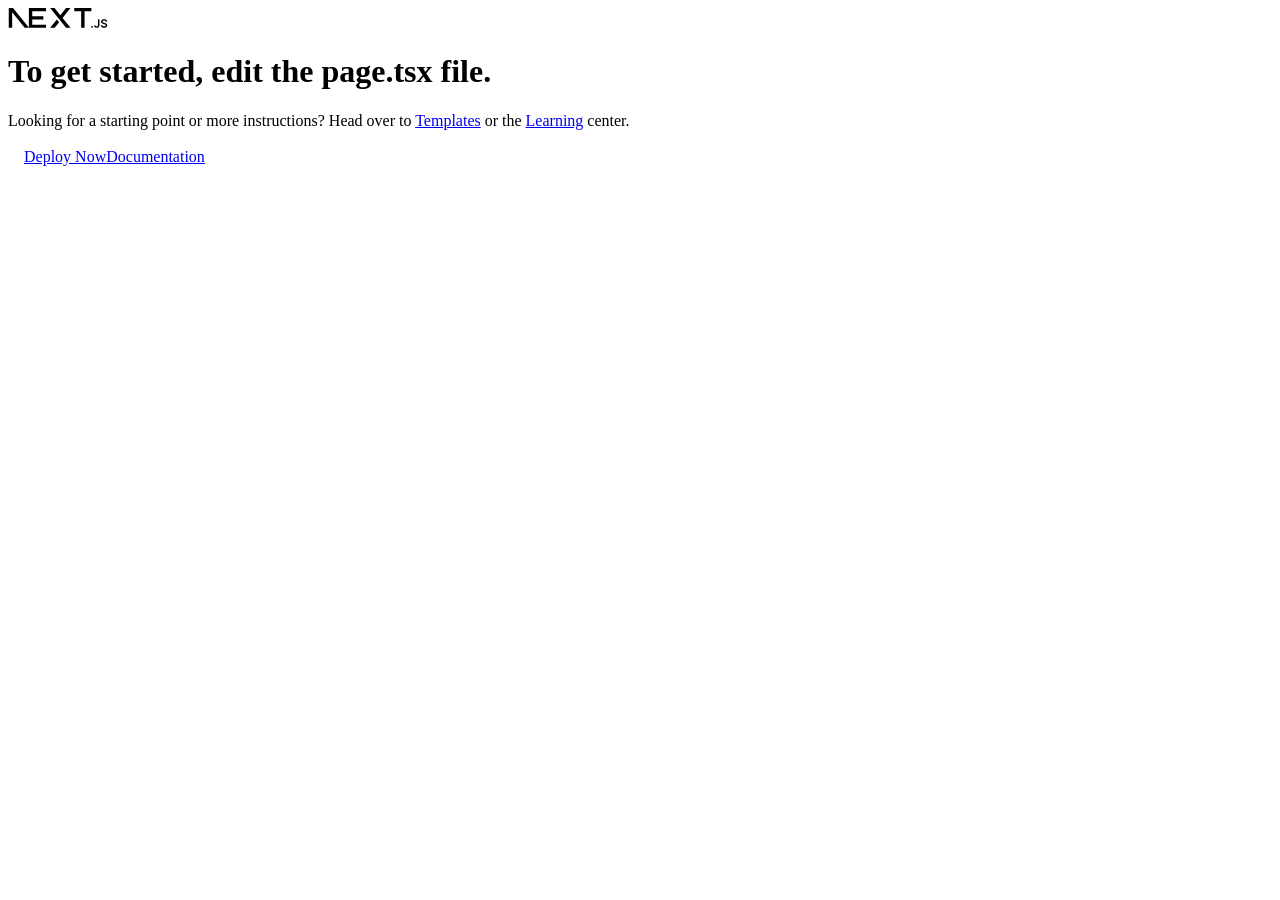
==== commit ba05e117: "plz" ====
--- a/index.html
+++ b/index.html
@@ -1 +1 @@
-<!DOCTYPE html><html lang="en" class="geist_a71539c9-module__T19VSG__variable geist_mono_8d43a2aa-module__8Li5zG__variable h-full antialiased"><head><meta charSet="utf-8"/><meta name="viewport" content="width=device-width, initial-scale=1"/><link rel="preload" href="/_next/static/media/797e433ab948586e-s.p.0.q-h669a_dqa.woff2" as="font" crossorigin="" type="font/woff2"/><link rel="preload" href="/_next/static/media/caa3a2e1cccd8315-s.p.16t1db8_9y2o~.woff2" as="font" crossorigin="" type="font/woff2"/><link rel="preload" as="image" href="/next.svg"/><link rel="stylesheet" href="/_next/static/chunks/0tuinfjbq9_8k.css" data-precedence="next"/><link rel="preload" as="script" fetchPriority="low" href="/_next/static/chunks/07qsjcelotpz8.js"/><script src="/_next/static/chunks/0camot511gpeb.js" async=""></script><script src="/_next/static/chunks/04a3tp7f_r.ow.js" async=""></script><script src="/_next/static/chunks/turbopack-0q1jw46a0~4~p.js" async=""></script><script src="/_next/static/chunks/02vbxvn2t~4_m.js" async=""></script><script src="/_next/static/chunks/0eilkfw7cb9hs.js" async=""></script><script src="/_next/static/chunks/0trkx97_bopdt.js" async=""></script><meta name="next-size-adjust" content=""/><title>Create Next App</title><meta name="description" content="Generated by create next app"/><link rel="icon" href="/favicon.ico?favicon.0x3dzn~oxb6tn.ico" sizes="256x256" type="image/x-icon"/><script src="/_next/static/chunks/03~yq9q893hmn.js" noModule=""></script></head><body class="min-h-full flex flex-col"><div hidden=""><!--$--><!--/$--></div><div class="flex flex-col flex-1 items-center justify-center bg-zinc-50 font-sans dark:bg-black"><main class="flex flex-1 w-full max-w-3xl flex-col items-center justify-between py-32 px-16 bg-white dark:bg-black sm:items-start"><img alt="Next.js logo" width="100" height="20" decoding="async" data-nimg="1" class="dark:invert" style="color:transparent" src="/next.svg"/><div class="flex flex-col items-center gap-6 text-center sm:items-start sm:text-left"><h1 class="max-w-xs text-3xl font-semibold leading-10 tracking-tight text-black dark:text-zinc-50">To get started, edit the page.tsx file.</h1><p class="max-w-md text-lg leading-8 text-zinc-600 dark:text-zinc-400">Looking for a starting point or more instructions? Head over to<!-- --> <a href="https://vercel.com/templates?framework=next.js&amp;utm_source=create-next-app&amp;utm_medium=appdir-template-tw&amp;utm_campaign=create-next-app" class="font-medium text-zinc-950 dark:text-zinc-50">Templates</a> <!-- -->or the<!-- --> <a href="https://nextjs.org/learn?utm_source=create-next-app&amp;utm_medium=appdir-template-tw&amp;utm_campaign=create-next-app" class="font-medium text-zinc-950 dark:text-zinc-50">Learning</a> <!-- -->center.</p></div><div class="flex flex-col gap-4 text-base font-medium sm:flex-row"><a class="flex h-12 w-full items-center justify-center gap-2 rounded-full bg-foreground px-5 text-background transition-colors hover:bg-[#383838] dark:hover:bg-[#ccc] md:w-[158px]" href="https://vercel.com/new?utm_source=create-next-app&amp;utm_medium=appdir-template-tw&amp;utm_campaign=create-next-app" target="_blank" rel="noopener noreferrer"><img alt="Vercel logomark" loading="lazy" width="16" height="16" decoding="async" data-nimg="1" class="dark:invert" style="color:transparent" src="/vercel.svg"/>Deploy Now</a><a class="flex h-12 w-full items-center justify-center rounded-full border border-solid border-black/[.08] px-5 transition-colors hover:border-transparent hover:bg-black/[.04] dark:border-white/[.145] dark:hover:bg-[#1a1a1a] md:w-[158px]" href="https://nextjs.org/docs?utm_source=create-next-app&amp;utm_medium=appdir-template-tw&amp;utm_campaign=create-next-app" target="_blank" rel="noopener noreferrer">Documentation</a></div></main></div><!--$--><!--/$--><script src="/_next/static/chunks/07qsjcelotpz8.js" id="_R_" async=""></script><script>(self.__next_f=self.__next_f||[]).push([0])</script><script>self.__next_f.push([1,"1:\"$Sreact.fragment\"\n2:I[52171,[\"/_next/static/chunks/02vbxvn2t~4_m.js\",\"/_next/static/chunks/0eilkfw7cb9hs.js\"],\"default\"]\n3:I[94079,[\"/_next/static/chunks/02vbxvn2t~4_m.js\",\"/_next/static/chunks/0eilkfw7cb9hs.js\"],\"default\"]\n4:I[94330,[\"/_next/static/chunks/02vbxvn2t~4_m.js\",\"/_next/static/chunks/0eilkfw7cb9hs.js\",\"/_next/static/chunks/0trkx97_bopdt.js\"],\"Image\"]\n8:I[15207,[\"/_next/static/chunks/02vbxvn2t~4_m.js\",\"/_next/static/chunks/0eilkfw7cb9hs.js\"],\"default\",1]\n:HL[\"/_next/static/chunks/0tuinfjbq9_8k.css\",\"style\"]\n:HL[\"/_next/static/media/797e433ab948586e-s.p.0.q-h669a_dqa.woff2\",\"font\",{\"crossOrigin\":\"\",\"type\":\"font/woff2\"}]\n:HL[\"/_next/static/media/caa3a2e1cccd8315-s.p.16t1db8_9y2o~.woff2\",\"font\",{\"crossOrigin\":\"\",\"type\":\"font/woff2\"}]\n"])</script><script>self.__next_f.push([1,"0:{\"P\":null,\"c\":[\"\",\"\"],\"q\":\"\",\"i\":false,\"f\":[[[\"\",{\"children\":[\"__PAGE__\",{}]},\"$undefined\",\"$undefined\",16],[[\"$\",\"$1\",\"c\",{\"children\":[[[\"$\",\"link\",\"0\",{\"rel\":\"stylesheet\",\"href\":\"/_next/static/chunks/0tuinfjbq9_8k.css\",\"precedence\":\"next\",\"crossOrigin\":\"$undefined\",\"nonce\":\"$undefined\"}],[\"$\",\"script\",\"script-0\",{\"src\":\"/_next/static/chunks/02vbxvn2t~4_m.js\",\"async\":true,\"nonce\":\"$undefined\"}],[\"$\",\"script\",\"script-1\",{\"src\":\"/_next/static/chunks/0eilkfw7cb9hs.js\",\"async\":true,\"nonce\":\"$undefined\"}]],[\"$\",\"html\",null,{\"lang\":\"en\",\"className\":\"geist_a71539c9-module__T19VSG__variable geist_mono_8d43a2aa-module__8Li5zG__variable h-full antialiased\",\"children\":[\"$\",\"body\",null,{\"className\":\"min-h-full flex flex-col\",\"children\":[\"$\",\"$L2\",null,{\"parallelRouterKey\":\"children\",\"error\":\"$undefined\",\"errorStyles\":\"$undefined\",\"errorScripts\":\"$undefined\",\"template\":[\"$\",\"$L3\",null,{}],\"templateStyles\":\"$undefined\",\"templateScripts\":\"$undefined\",\"notFound\":[[[\"$\",\"title\",null,{\"children\":\"404: This page could not be found.\"}],[\"$\",\"div\",null,{\"style\":{\"fontFamily\":\"system-ui,\\\"Segoe UI\\\",Roboto,Helvetica,Arial,sans-serif,\\\"Apple Color Emoji\\\",\\\"Segoe UI Emoji\\\"\",\"height\":\"100vh\",\"textAlign\":\"center\",\"display\":\"flex\",\"flexDirection\":\"column\",\"alignItems\":\"center\",\"justifyContent\":\"center\"},\"children\":[\"$\",\"div\",null,{\"children\":[[\"$\",\"style\",null,{\"dangerouslySetInnerHTML\":{\"__html\":\"body{color:#000;background:#fff;margin:0}.next-error-h1{border-right:1px solid rgba(0,0,0,.3)}@media (prefers-color-scheme:dark){body{color:#fff;background:#000}.next-error-h1{border-right:1px solid rgba(255,255,255,.3)}}\"}}],[\"$\",\"h1\",null,{\"className\":\"next-error-h1\",\"style\":{\"display\":\"inline-block\",\"margin\":\"0 20px 0 0\",\"padding\":\"0 23px 0 0\",\"fontSize\":24,\"fontWeight\":500,\"verticalAlign\":\"top\",\"lineHeight\":\"49px\"},\"children\":404}],[\"$\",\"div\",null,{\"style\":{\"display\":\"inline-block\"},\"children\":[\"$\",\"h2\",null,{\"style\":{\"fontSize\":14,\"fontWeight\":400,\"lineHeight\":\"49px\",\"margin\":0},\"children\":\"This page could not be found.\"}]}]]}]}]],[]],\"forbidden\":\"$undefined\",\"unauthorized\":\"$undefined\"}]}]}]]}],{\"children\":[[\"$\",\"$1\",\"c\",{\"children\":[[\"$\",\"div\",null,{\"className\":\"flex flex-col flex-1 items-center justify-center bg-zinc-50 font-sans dark:bg-black\",\"children\":[\"$\",\"main\",null,{\"className\":\"flex flex-1 w-full max-w-3xl flex-col items-center justify-between py-32 px-16 bg-white dark:bg-black sm:items-start\",\"children\":[[\"$\",\"$L4\",null,{\"className\":\"dark:invert\",\"src\":\"/next.svg\",\"alt\":\"Next.js logo\",\"width\":100,\"height\":20,\"priority\":true}],[\"$\",\"div\",null,{\"className\":\"flex flex-col items-center gap-6 text-center sm:items-start sm:text-left\",\"children\":[[\"$\",\"h1\",null,{\"className\":\"max-w-xs text-3xl font-semibold leading-10 tracking-tight text-black dark:text-zinc-50\",\"children\":\"To get started, edit the page.tsx file.\"}],[\"$\",\"p\",null,{\"className\":\"max-w-md text-lg leading-8 text-zinc-600 dark:text-zinc-400\",\"children\":[\"Looking for a starting point or more instructions? Head over to\",\" \",[\"$\",\"a\",null,{\"href\":\"https://vercel.com/templates?framework=next.js\u0026utm_source=create-next-app\u0026utm_medium=appdir-template-tw\u0026utm_campaign=create-next-app\",\"className\":\"font-medium text-zinc-950 dark:text-zinc-50\",\"children\":\"Templates\"}],\" \",\"or the\",\" \",[\"$\",\"a\",null,{\"href\":\"https://nextjs.org/learn?utm_source=create-next-app\u0026utm_medium=appdir-template-tw\u0026utm_campaign=create-next-app\",\"className\":\"font-medium text-zinc-950 dark:text-zinc-50\",\"children\":\"Learning\"}],\" \",\"center.\"]}]]}],[\"$\",\"div\",null,{\"className\":\"flex flex-col gap-4 text-base font-medium sm:flex-row\",\"children\":[[\"$\",\"a\",null,{\"className\":\"flex h-12 w-full items-center justify-center gap-2 rounded-full bg-foreground px-5 text-background transition-colors hover:bg-[#383838] dark:hover:bg-[#ccc] md:w-[158px]\",\"href\":\"https://vercel.com/new?utm_source=create-next-app\u0026utm_medium=appdir-template-tw\u0026utm_campaign=create-next-app\",\"target\":\"_blank\",\"rel\":\"noopener noreferrer\",\"children\":[[\"$\",\"$L4\",null,{\"className\":\"dark:invert\",\"src\":\"/vercel.svg\",\"alt\":\"Vercel logomark\",\"width\":16,\"height\":16}],\"Deploy Now\"]}],[\"$\",\"a\",null,{\"className\":\"flex h-12 w-full items-center justify-center rounded-full border border-solid border-black/[.08] px-5 transition-colors hover:border-transparent hover:bg-black/[.04] dark:border-white/[.145] dark:hover:bg-[#1a1a1a] md:w-[158px]\",\"href\":\"https://nextjs.org/docs?utm_source=create-next-app\u0026utm_medium=appdir-template-tw\u0026utm_campaign=create-next-app\",\"target\":\"_blank\",\"rel\":\"noopener noreferrer\",\"children\":\"Documentation\"}]]}]]}]}],[\"$L5\"],\"$L6\"]}],{},null,false,null]},null,false,null],\"$L7\",false]],\"m\":\"$undefined\",\"G\":[\"$8\",[\"$L9\"]],\"S\":true,\"h\":null,\"s\":\"$undefined\",\"l\":\"$undefined\",\"p\":\"$undefined\",\"d\":\"$undefined\",\"b\":\"LZpc4cHNK86891_Ewfau8\"}\n"])</script><script>self.__next_f.push([1,"a:I[82682,[\"/_next/static/chunks/02vbxvn2t~4_m.js\",\"/_next/static/chunks/0eilkfw7cb9hs.js\"],\"OutletBoundary\"]\nb:\"$Sreact.suspense\"\nd:I[82682,[\"/_next/static/chunks/02vbxvn2t~4_m.js\",\"/_next/static/chunks/0eilkfw7cb9hs.js\"],\"ViewportBoundary\"]\nf:I[82682,[\"/_next/static/chunks/02vbxvn2t~4_m.js\",\"/_next/static/chunks/0eilkfw7cb9hs.js\"],\"MetadataBoundary\"]\n5:[\"$\",\"script\",\"script-0\",{\"src\":\"/_next/static/chunks/0trkx97_bopdt.js\",\"async\":true,\"nonce\":\"$undefined\"}]\n6:[\"$\",\"$La\",null,{\"children\":[\"$\",\"$b\",null,{\"name\":\"Next.MetadataOutlet\",\"children\":\"$@c\"}]}]\n7:[\"$\",\"$1\",\"h\",{\"children\":[null,[\"$\",\"$Ld\",null,{\"children\":\"$Le\"}],[\"$\",\"div\",null,{\"hidden\":true,\"children\":[\"$\",\"$Lf\",null,{\"children\":[\"$\",\"$b\",null,{\"name\":\"Next.Metadata\",\"children\":\"$L10\"}]}]}],[\"$\",\"meta\",null,{\"name\":\"next-size-adjust\",\"content\":\"\"}]]}]\n9:[\"$\",\"link\",\"0\",{\"rel\":\"stylesheet\",\"href\":\"/_next/static/chunks/0tuinfjbq9_8k.css\",\"precedence\":\"next\",\"crossOrigin\":\"$undefined\",\"nonce\":\"$undefined\"}]\n"])</script><script>self.__next_f.push([1,"e:[[\"$\",\"meta\",\"0\",{\"charSet\":\"utf-8\"}],[\"$\",\"meta\",\"1\",{\"name\":\"viewport\",\"content\":\"width=device-width, initial-scale=1\"}]]\n"])</script><script>self.__next_f.push([1,"11:I[26424,[\"/_next/static/chunks/02vbxvn2t~4_m.js\",\"/_next/static/chunks/0eilkfw7cb9hs.js\"],\"IconMark\"]\nc:null\n10:[[\"$\",\"title\",\"0\",{\"children\":\"Create Next App\"}],[\"$\",\"meta\",\"1\",{\"name\":\"description\",\"content\":\"Generated by create next app\"}],[\"$\",\"link\",\"2\",{\"rel\":\"icon\",\"href\":\"/favicon.ico?favicon.0x3dzn~oxb6tn.ico\",\"sizes\":\"256x256\",\"type\":\"image/x-icon\"}],[\"$\",\"$L11\",\"3\",{}]]\n"])</script></body></html>+<!DOCTYPE html><html lang="en" class="geist_a71539c9-module__T19VSG__variable geist_mono_8d43a2aa-module__8Li5zG__variable h-full antialiased"><head><meta charSet="utf-8"/><meta name="viewport" content="width=device-width, initial-scale=1"/><link rel="preload" href="/water_game_for_MT/_next/static/media/797e433ab948586e-s.p.0.q-h669a_dqa.woff2" as="font" crossorigin="" type="font/woff2"/><link rel="preload" href="/water_game_for_MT/_next/static/media/caa3a2e1cccd8315-s.p.16t1db8_9y2o~.woff2" as="font" crossorigin="" type="font/woff2"/><link rel="preload" as="image" href="/next.svg"/><link rel="stylesheet" href="/water_game_for_MT/_next/static/chunks/0h42c1h7-zzuk.css" data-precedence="next"/><link rel="preload" as="script" fetchPriority="low" href="/water_game_for_MT/_next/static/chunks/07qsjcelotpz8.js"/><script src="/water_game_for_MT/_next/static/chunks/00x9w4hhgxh31.js" async=""></script><script src="/water_game_for_MT/_next/static/chunks/04a3tp7f_r.ow.js" async=""></script><script src="/water_game_for_MT/_next/static/chunks/turbopack-052bbgrujmoti.js" async=""></script><script src="/water_game_for_MT/_next/static/chunks/02vbxvn2t~4_m.js" async=""></script><script src="/water_game_for_MT/_next/static/chunks/0eilkfw7cb9hs.js" async=""></script><script src="/water_game_for_MT/_next/static/chunks/14xbt5fnov642.js" async=""></script><meta name="next-size-adjust" content=""/><title>Create Next App</title><meta name="description" content="Generated by create next app"/><link rel="icon" href="/water_game_for_MT/favicon.ico?favicon.0x3dzn~oxb6tn.ico" sizes="256x256" type="image/x-icon"/><script src="/water_game_for_MT/_next/static/chunks/03~yq9q893hmn.js" noModule=""></script></head><body class="min-h-full flex flex-col"><div hidden=""><!--$--><!--/$--></div><div class="flex flex-col flex-1 items-center justify-center bg-zinc-50 font-sans dark:bg-black"><main class="flex flex-1 w-full max-w-3xl flex-col items-center justify-between py-32 px-16 bg-white dark:bg-black sm:items-start"><img alt="Next.js logo" width="100" height="20" decoding="async" data-nimg="1" class="dark:invert" style="color:transparent" src="/next.svg"/><div class="flex flex-col items-center gap-6 text-center sm:items-start sm:text-left"><h1 class="max-w-xs text-3xl font-semibold leading-10 tracking-tight text-black dark:text-zinc-50">To get started, edit the page.tsx file.</h1><p class="max-w-md text-lg leading-8 text-zinc-600 dark:text-zinc-400">Looking for a starting point or more instructions? Head over to<!-- --> <a href="https://vercel.com/templates?framework=next.js&amp;utm_source=create-next-app&amp;utm_medium=appdir-template-tw&amp;utm_campaign=create-next-app" class="font-medium text-zinc-950 dark:text-zinc-50">Templates</a> <!-- -->or the<!-- --> <a href="https://nextjs.org/learn?utm_source=create-next-app&amp;utm_medium=appdir-template-tw&amp;utm_campaign=create-next-app" class="font-medium text-zinc-950 dark:text-zinc-50">Learning</a> <!-- -->center.</p></div><div class="flex flex-col gap-4 text-base font-medium sm:flex-row"><a class="flex h-12 w-full items-center justify-center gap-2 rounded-full bg-foreground px-5 text-background transition-colors hover:bg-[#383838] dark:hover:bg-[#ccc] md:w-[158px]" href="https://vercel.com/new?utm_source=create-next-app&amp;utm_medium=appdir-template-tw&amp;utm_campaign=create-next-app" target="_blank" rel="noopener noreferrer"><img alt="Vercel logomark" loading="lazy" width="16" height="16" decoding="async" data-nimg="1" class="dark:invert" style="color:transparent" src="/vercel.svg"/>Deploy Now</a><a class="flex h-12 w-full items-center justify-center rounded-full border border-solid border-black/[.08] px-5 transition-colors hover:border-transparent hover:bg-black/[.04] dark:border-white/[.145] dark:hover:bg-[#1a1a1a] md:w-[158px]" href="https://nextjs.org/docs?utm_source=create-next-app&amp;utm_medium=appdir-template-tw&amp;utm_campaign=create-next-app" target="_blank" rel="noopener noreferrer">Documentation</a></div></main></div><!--$--><!--/$--><script src="/water_game_for_MT/_next/static/chunks/07qsjcelotpz8.js" id="_R_" async=""></script><script>(self.__next_f=self.__next_f||[]).push([0])</script><script>self.__next_f.push([1,"1:\"$Sreact.fragment\"\n2:I[52171,[\"/water_game_for_MT/_next/static/chunks/02vbxvn2t~4_m.js\",\"/water_game_for_MT/_next/static/chunks/0eilkfw7cb9hs.js\"],\"default\"]\n3:I[94079,[\"/water_game_for_MT/_next/static/chunks/02vbxvn2t~4_m.js\",\"/water_game_for_MT/_next/static/chunks/0eilkfw7cb9hs.js\"],\"default\"]\n4:I[94330,[\"/water_game_for_MT/_next/static/chunks/02vbxvn2t~4_m.js\",\"/water_game_for_MT/_next/static/chunks/0eilkfw7cb9hs.js\",\"/water_game_for_MT/_next/static/chunks/14xbt5fnov642.js\"],\"Image\"]\n8:I[15207,[\"/water_game_for_MT/_next/static/chunks/02vbxvn2t~4_m.js\",\"/water_game_for_MT/_next/static/chunks/0eilkfw7cb9hs.js\"],\"default\",1]\n:HL[\"/water_game_for_MT/_next/static/chunks/0h42c1h7-zzuk.css\",\"style\"]\n:HL[\"/water_game_for_MT/_next/static/media/797e433ab948586e-s.p.0.q-h669a_dqa.woff2\",\"font\",{\"crossOrigin\":\"\",\"type\":\"font/woff2\"}]\n:HL[\"/water_game_for_MT/_next/static/media/caa3a2e1cccd8315-s.p.16t1db8_9y2o~.woff2\",\"font\",{\"crossOrigin\":\"\",\"type\":\"font/woff2\"}]\n"])</script><script>self.__next_f.push([1,"0:{\"P\":null,\"c\":[\"\",\"\"],\"q\":\"\",\"i\":false,\"f\":[[[\"\",{\"children\":[\"__PAGE__\",{}]},\"$undefined\",\"$undefined\",16],[[\"$\",\"$1\",\"c\",{\"children\":[[[\"$\",\"link\",\"0\",{\"rel\":\"stylesheet\",\"href\":\"/water_game_for_MT/_next/static/chunks/0h42c1h7-zzuk.css\",\"precedence\":\"next\",\"crossOrigin\":\"$undefined\",\"nonce\":\"$undefined\"}],[\"$\",\"script\",\"script-0\",{\"src\":\"/water_game_for_MT/_next/static/chunks/02vbxvn2t~4_m.js\",\"async\":true,\"nonce\":\"$undefined\"}],[\"$\",\"script\",\"script-1\",{\"src\":\"/water_game_for_MT/_next/static/chunks/0eilkfw7cb9hs.js\",\"async\":true,\"nonce\":\"$undefined\"}]],[\"$\",\"html\",null,{\"lang\":\"en\",\"className\":\"geist_a71539c9-module__T19VSG__variable geist_mono_8d43a2aa-module__8Li5zG__variable h-full antialiased\",\"children\":[\"$\",\"body\",null,{\"className\":\"min-h-full flex flex-col\",\"children\":[\"$\",\"$L2\",null,{\"parallelRouterKey\":\"children\",\"error\":\"$undefined\",\"errorStyles\":\"$undefined\",\"errorScripts\":\"$undefined\",\"template\":[\"$\",\"$L3\",null,{}],\"templateStyles\":\"$undefined\",\"templateScripts\":\"$undefined\",\"notFound\":[[[\"$\",\"title\",null,{\"children\":\"404: This page could not be found.\"}],[\"$\",\"div\",null,{\"style\":{\"fontFamily\":\"system-ui,\\\"Segoe UI\\\",Roboto,Helvetica,Arial,sans-serif,\\\"Apple Color Emoji\\\",\\\"Segoe UI Emoji\\\"\",\"height\":\"100vh\",\"textAlign\":\"center\",\"display\":\"flex\",\"flexDirection\":\"column\",\"alignItems\":\"center\",\"justifyContent\":\"center\"},\"children\":[\"$\",\"div\",null,{\"children\":[[\"$\",\"style\",null,{\"dangerouslySetInnerHTML\":{\"__html\":\"body{color:#000;background:#fff;margin:0}.next-error-h1{border-right:1px solid rgba(0,0,0,.3)}@media (prefers-color-scheme:dark){body{color:#fff;background:#000}.next-error-h1{border-right:1px solid rgba(255,255,255,.3)}}\"}}],[\"$\",\"h1\",null,{\"className\":\"next-error-h1\",\"style\":{\"display\":\"inline-block\",\"margin\":\"0 20px 0 0\",\"padding\":\"0 23px 0 0\",\"fontSize\":24,\"fontWeight\":500,\"verticalAlign\":\"top\",\"lineHeight\":\"49px\"},\"children\":404}],[\"$\",\"div\",null,{\"style\":{\"display\":\"inline-block\"},\"children\":[\"$\",\"h2\",null,{\"style\":{\"fontSize\":14,\"fontWeight\":400,\"lineHeight\":\"49px\",\"margin\":0},\"children\":\"This page could not be found.\"}]}]]}]}]],[]],\"forbidden\":\"$undefined\",\"unauthorized\":\"$undefined\"}]}]}]]}],{\"children\":[[\"$\",\"$1\",\"c\",{\"children\":[[\"$\",\"div\",null,{\"className\":\"flex flex-col flex-1 items-center justify-center bg-zinc-50 font-sans dark:bg-black\",\"children\":[\"$\",\"main\",null,{\"className\":\"flex flex-1 w-full max-w-3xl flex-col items-center justify-between py-32 px-16 bg-white dark:bg-black sm:items-start\",\"children\":[[\"$\",\"$L4\",null,{\"className\":\"dark:invert\",\"src\":\"/next.svg\",\"alt\":\"Next.js logo\",\"width\":100,\"height\":20,\"priority\":true}],[\"$\",\"div\",null,{\"className\":\"flex flex-col items-center gap-6 text-center sm:items-start sm:text-left\",\"children\":[[\"$\",\"h1\",null,{\"className\":\"max-w-xs text-3xl font-semibold leading-10 tracking-tight text-black dark:text-zinc-50\",\"children\":\"To get started, edit the page.tsx file.\"}],[\"$\",\"p\",null,{\"className\":\"max-w-md text-lg leading-8 text-zinc-600 dark:text-zinc-400\",\"children\":[\"Looking for a starting point or more instructions? Head over to\",\" \",[\"$\",\"a\",null,{\"href\":\"https://vercel.com/templates?framework=next.js\u0026utm_source=create-next-app\u0026utm_medium=appdir-template-tw\u0026utm_campaign=create-next-app\",\"className\":\"font-medium text-zinc-950 dark:text-zinc-50\",\"children\":\"Templates\"}],\" \",\"or the\",\" \",[\"$\",\"a\",null,{\"href\":\"https://nextjs.org/learn?utm_source=create-next-app\u0026utm_medium=appdir-template-tw\u0026utm_campaign=create-next-app\",\"className\":\"font-medium text-zinc-950 dark:text-zinc-50\",\"children\":\"Learning\"}],\" \",\"center.\"]}]]}],[\"$\",\"div\",null,{\"className\":\"flex flex-col gap-4 text-base font-medium sm:flex-row\",\"children\":[[\"$\",\"a\",null,{\"className\":\"flex h-12 w-full items-center justify-center gap-2 rounded-full bg-foreground px-5 text-background transition-colors hover:bg-[#383838] dark:hover:bg-[#ccc] md:w-[158px]\",\"href\":\"https://vercel.com/new?utm_source=create-next-app\u0026utm_medium=appdir-template-tw\u0026utm_campaign=create-next-app\",\"target\":\"_blank\",\"rel\":\"noopener noreferrer\",\"children\":[[\"$\",\"$L4\",null,{\"className\":\"dark:invert\",\"src\":\"/vercel.svg\",\"alt\":\"Vercel logomark\",\"width\":16,\"height\":16}],\"Deploy Now\"]}],[\"$\",\"a\",null,{\"className\":\"flex h-12 w-full items-center justify-center rounded-full border border-solid border-black/[.08] px-5 transition-colors hover:border-transparent hover:bg-black/[.04] dark:border-white/[.145] dark:hover:bg-[#1a1a1a] md:w-[158px]\",\"href\":\"https://nextjs.org/docs?utm_source=create-next-app\u0026utm_medium=appdir-template-tw\u0026utm_campaign=create-next-app\",\"target\":\"_blank\",\"rel\":\"noopener noreferrer\",\"children\":\"Documentation\"}]]}]]}]}],[\"$L5\"],\"$L6\"]}],{},null,false,null]},null,false,null],\"$L7\",false]],\"m\":\"$undefined\",\"G\":[\"$8\",[\"$L9\"]],\"S\":true,\"h\":null,\"s\":\"$undefined\",\"l\":\"$undefined\",\"p\":\"$undefined\",\"d\":\"$undefined\",\"b\":\"BLSgAnLI07JsLxxdrfzCy\"}\n"])</script><script>self.__next_f.push([1,"a:I[82682,[\"/water_game_for_MT/_next/static/chunks/02vbxvn2t~4_m.js\",\"/water_game_for_MT/_next/static/chunks/0eilkfw7cb9hs.js\"],\"OutletBoundary\"]\nb:\"$Sreact.suspense\"\nd:I[82682,[\"/water_game_for_MT/_next/static/chunks/02vbxvn2t~4_m.js\",\"/water_game_for_MT/_next/static/chunks/0eilkfw7cb9hs.js\"],\"ViewportBoundary\"]\nf:I[82682,[\"/water_game_for_MT/_next/static/chunks/02vbxvn2t~4_m.js\",\"/water_game_for_MT/_next/static/chunks/0eilkfw7cb9hs.js\"],\"MetadataBoundary\"]\n5:[\"$\",\"script\",\"script-0\",{\"src\":\"/water_game_for_MT/_next/static/chunks/14xbt5fnov642.js\",\"async\":true,\"nonce\":\"$undefined\"}]\n6:[\"$\",\"$La\",null,{\"children\":[\"$\",\"$b\",null,{\"name\":\"Next.MetadataOutlet\",\"children\":\"$@c\"}]}]\n7:[\"$\",\"$1\",\"h\",{\"children\":[null,[\"$\",\"$Ld\",null,{\"children\":\"$Le\"}],[\"$\",\"div\",null,{\"hidden\":true,\"children\":[\"$\",\"$Lf\",null,{\"children\":[\"$\",\"$b\",null,{\"name\":\"Next.Metadata\",\"children\":\"$L10\"}]}]}],[\"$\",\"meta\",null,{\"name\":\"next-size-adjust\",\"content\":\"\"}]]}]\n9:[\"$\",\"link\",\"0\",{\"rel\":\"stylesheet\",\"href\":\"/water_game_for_MT/_next/static/chunks/0h42c1h7-zzuk.css\",\"precedence\":\"next\",\"crossOrigin\":\"$undefined\",\"nonce\":\"$undefined\"}]\n"])</script><script>self.__next_f.push([1,"e:[[\"$\",\"meta\",\"0\",{\"charSet\":\"utf-8\"}],[\"$\",\"meta\",\"1\",{\"name\":\"viewport\",\"content\":\"width=device-width, initial-scale=1\"}]]\n"])</script><script>self.__next_f.push([1,"11:I[26424,[\"/water_game_for_MT/_next/static/chunks/02vbxvn2t~4_m.js\",\"/water_game_for_MT/_next/static/chunks/0eilkfw7cb9hs.js\"],\"IconMark\"]\nc:null\n10:[[\"$\",\"title\",\"0\",{\"children\":\"Create Next App\"}],[\"$\",\"meta\",\"1\",{\"name\":\"description\",\"content\":\"Generated by create next app\"}],[\"$\",\"link\",\"2\",{\"rel\":\"icon\",\"href\":\"/water_game_for_MT/favicon.ico?favicon.0x3dzn~oxb6tn.ico\",\"sizes\":\"256x256\",\"type\":\"image/x-icon\"}],[\"$\",\"$L11\",\"3\",{}]]\n"])</script></body></html>
